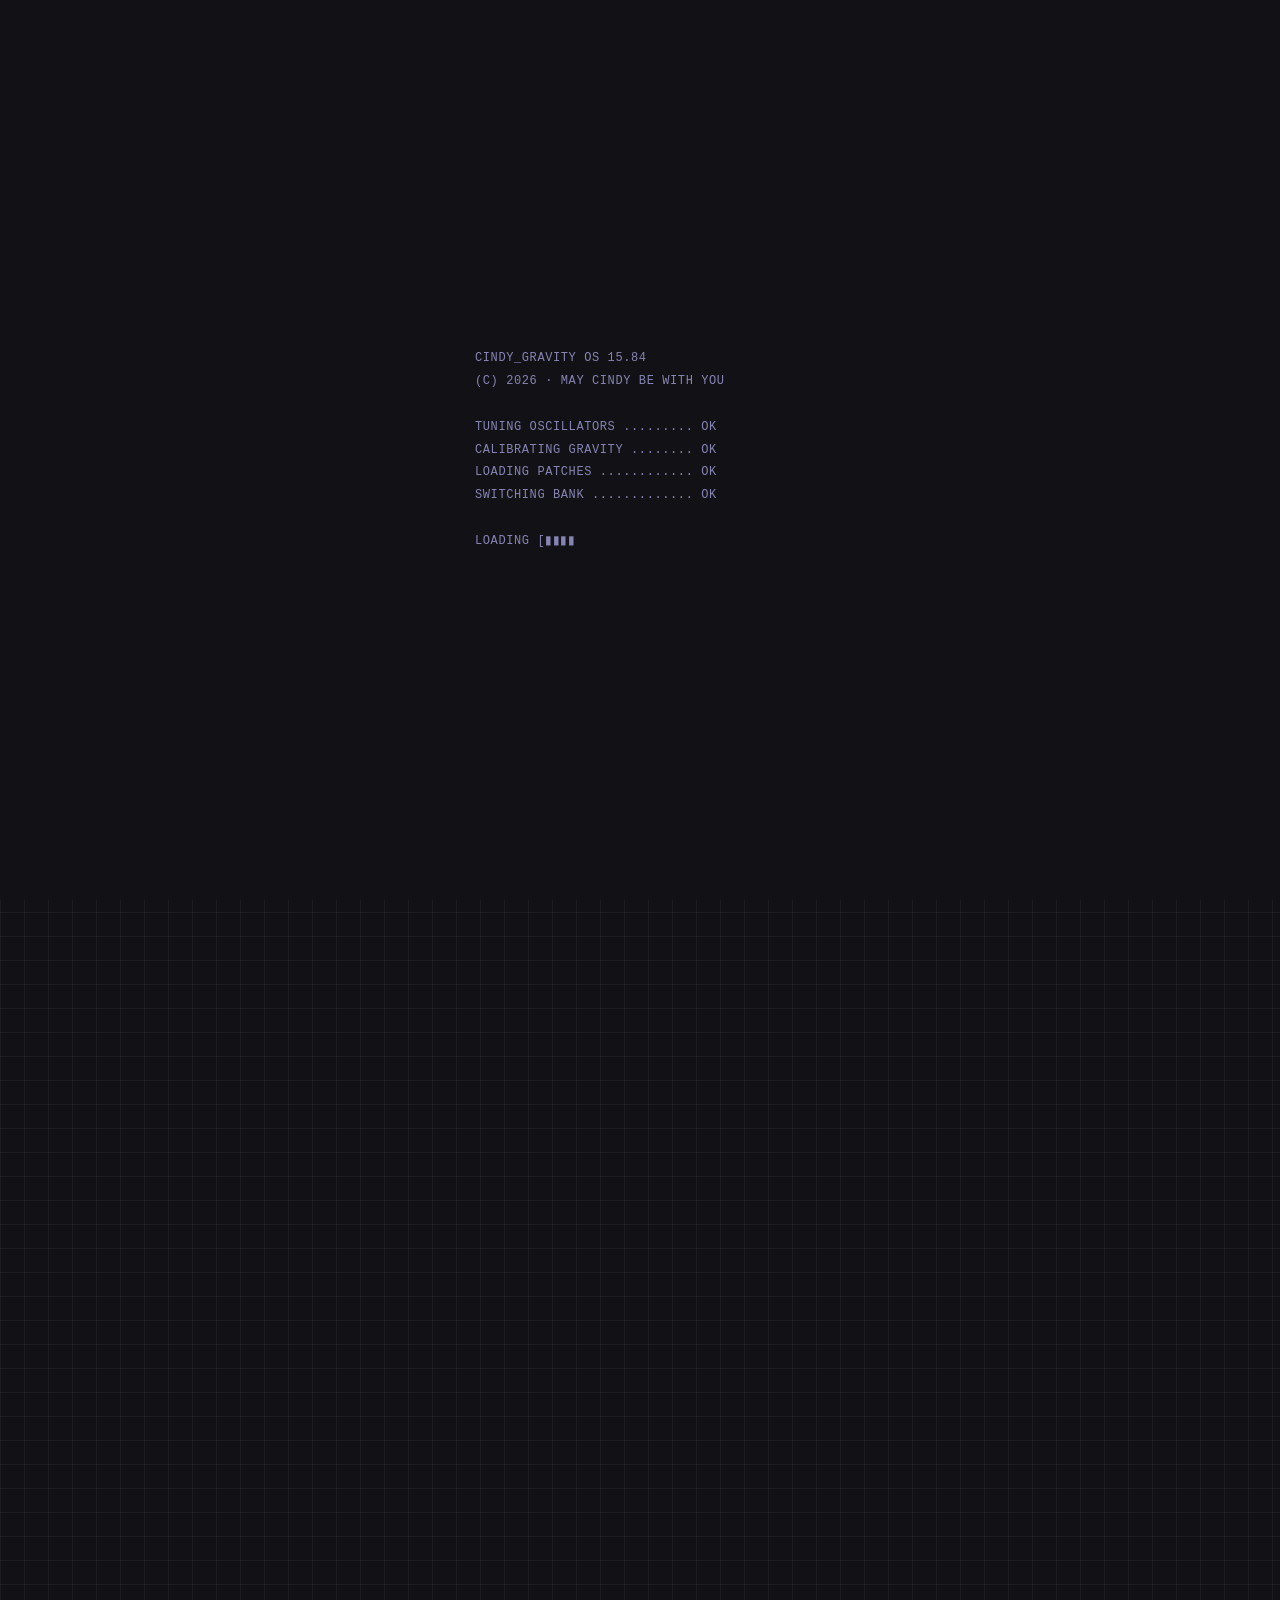
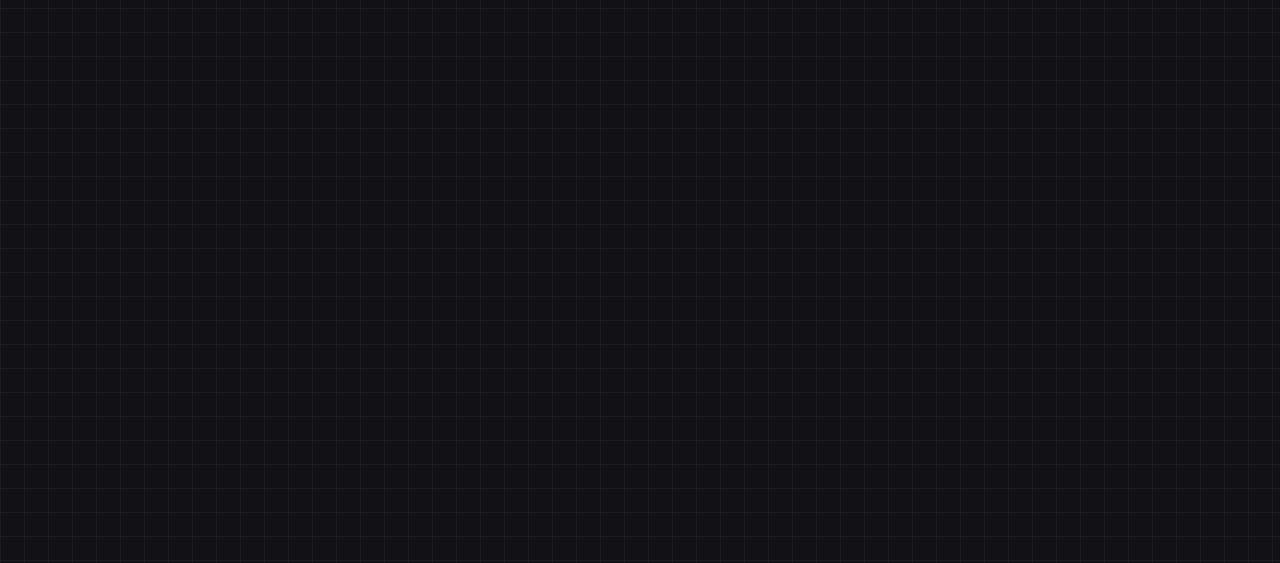
==== index.html @ 357dfb8b "Paper-theme polish, matched grey creatures, email validation, mobile overflow fix - Paper theme: CD " ====
<!DOCTYPE html>
<html lang="en">
<head>
  <meta charset="UTF-8" />
  <meta name="viewport" content="width=device-width, initial-scale=1.0, viewport-fit=cover" />
  <meta name="theme-color" content="#121216" />
  <title>CINDY GRAVITY :: OFFICIAL TRANSMISSION</title>
  <meta name="description" content="Cindy Gravity — psychedelic pop trio from Stuttgart. New album HOT GODS. Listen, catch a show, and join the Softness Report for unreleased music." />

  <!-- favicon -->
  <link rel="icon" type="image/png" href="assets/favicon.png" />
  <link rel="apple-touch-icon" href="assets/favicon.png" />

  <!-- social share preview (WhatsApp / Instagram / X / Facebook) -->
  <meta property="og:type" content="website" />
  <meta property="og:title" content="CINDY GRAVITY" />
  <meta property="og:description" content="Psychedelic pop trio from Stuttgart. New album HOT GODS." />
  <meta property="og:image" content="https://www.cindygravity.com/assets/og-image.jpg" />
  <meta property="og:url" content="https://www.cindygravity.com/" />
  <meta name="twitter:card" content="summary_large_image" />

  <link rel="stylesheet" href="css/style.css" />
  <link rel="stylesheet" href="css/site.css" />
  <link rel="stylesheet" href="css/desktop.css" />

  <!-- GoatCounter: privater Besucherzähler (cookiefrei, für Besucher unsichtbar).
       Dashboard: https://cindygravitycounter.goatcounter.com -->
  <script
    data-goatcounter="https://cindygravitycounter.goatcounter.com/count"
    async
    src="//gc.zgo.at/count.js"
  ></script>
</head>
<body data-theme="nebula" class="is-booting">

  <!-- ============ BOOT SCREEN ============ -->
  <div class="boot" id="boot" title="Tap to skip">
    <pre class="boot__log" id="bootLog"></pre>
  </div>

  <!-- ============ SYSTEM STATUS BAR ============ -->
  <header class="statusbar">
    <div class="statusbar__row">
      <span class="statusbar__sys">MAY CINDY BE WITH YOU</span>
      <button class="theme-toggle" id="themeToggle" aria-label="Toggle theme">
        <span class="theme-toggle__opt" data-mode="nebula">NEBULA</span>
        <span class="theme-toggle__sep">/</span>
        <span class="theme-toggle__opt" data-mode="paper">PAPER</span>
      </button>
    </div>
    <div class="statusbar__row statusbar__telemetry">
      <span id="telemetry">BOOTING…</span><span class="cursor">▮</span>
    </div>
  </header>

  <main class="page">

    <!-- ============ HOME / IDENT ============ -->
    <section class="section" id="home">
      <div class="section__head">
        <span>00 // HELLO WORLD</span><span>P.00</span>
      </div>
      <div class="hero">
        <canvas class="wordmark" id="wordmark" aria-label="CINDY GRAVITY" title="Tap to re-tune the signal"></canvas>
        <h1 class="visually-hidden">CINDY GRAVITY</h1>
        <p class="hero__sub">PSYCHEDELIC POP TRIO · STUTTGART / GERMANY</p>
        <div class="hero__meta">
          <span id="heroSerial">1584 | 1585 | 1586</span>
          <span class="tag accent-tag">SOFT</span>
        </div>
      </div>
    </section>

    <!-- ============ 01 MUSIC ============ -->
    <section class="section" id="music">
      <div class="section__head">
        <span>01 // MUSIC</span><span>P.01</span>
      </div>

      <!-- CD player: the disc IS the centrepiece, half-sunk into the slot -->
      <article class="module player">
        <div class="cd-stage">
          <div class="cd" id="cd" aria-hidden="true">
            <div class="cd__spin" id="cdSpin">
              <canvas class="cd__art" id="cdArt"></canvas>
            </div>
            <div class="cd__gloss"></div>
            <div class="cd__hub"><span class="cd__hole"></span></div>
          </div>
        </div>

        <!-- the deck the disc sinks into: EQ (left) + waveform & time (right) -->
        <div class="slot">
          <div class="slot__eq"><canvas class="eq" id="eq"></canvas></div>
          <div class="slot__wave">
            <canvas class="wave" id="wave"></canvas>
            <span class="slot__time" id="plTime">0:00 / 0:00</span>
          </div>
        </div>

        <h2 class="song-title" id="plTitle">—</h2>

        <!-- skeuomorphic transport deck (see inspiration/buttons.png) -->
        <div class="player__controls" role="group" aria-label="Transport">
          <div class="deckcell">
            <span class="deckcell__label">PREV</span>
            <button class="cdbtn" id="plPrev" aria-label="Previous track">◂◂</button>
          </div>
          <div class="deckcell">
            <span class="deckcell__label">PLAY</span>
            <button class="cdbtn cdbtn--main" id="plPlay" aria-label="Play">▶</button>
          </div>
          <div class="deckcell">
            <span class="deckcell__label">PAUSE</span>
            <button class="cdbtn" id="plPause" aria-label="Pause">❚❚</button>
          </div>
          <div class="deckcell">
            <span class="deckcell__label">STOP</span>
            <button class="cdbtn" id="plStop" aria-label="Stop">■</button>
          </div>
          <div class="deckcell">
            <span class="deckcell__label">NEXT</span>
            <button class="cdbtn" id="plNext" aria-label="Next track">▸▸</button>
          </div>
        </div>
      </article>

      <!-- streaming links: secondary (outline) buttons with pixel logos -->
      <p class="streams-note">Find these songs &amp; many more on your favourite
        music platform</p>
      <div class="streams">
        <a class="stream" href="https://open.spotify.com/artist/58f43Z5rRDgEl6jJXjT4or" target="_blank" rel="noopener"><span class="stream__pix" data-icon="spotify"></span>SPOTIFY</a>
        <a class="stream" href="https://tidal.com/browse/artist/16507789" target="_blank" rel="noopener"><span class="stream__pix" data-icon="tidal"></span>TIDAL</a>
        <a class="stream" href="https://music.apple.com/de/artist/cindy-gravity/1475913950" target="_blank" rel="noopener"><span class="stream__pix" data-icon="applemusic"></span>APPLE MUSIC</a>
        <a class="stream" href="https://www.youtube.com/@cindygravity" target="_blank" rel="noopener"><span class="stream__pix" data-icon="youtube"></span>YOUTUBE</a>
      </div>

      <article class="module vinyl">
        <div class="vinyl__row">
          <div>
            <span class="release__label">MERCHANDISE</span>
            <h3 class="vinyl__title">VINYL · SHIRTS · STICKERS</h3>
            <span class="release__meta">SHOP BEAUTIFUL DESIGNS AND SUPPORT US</span>
          </div>
          <div class="vinyl__disc" id="vinylDisc" aria-hidden="true"></div>
        </div>
        <a class="btn btn--key merch-shop" href="https://cindygravity.bandcamp.com/" target="_blank" rel="noopener"><span class="stream__pix" data-icon="bandcamp"></span>SHOP ON BANDCAMP ▸</a>
      </article>
    </section>

    <!-- ============ 02 TOUR ============ -->
    <section class="section" id="tour">
      <div class="section__head">
        <span>02 // TOUR</span><span>P.02</span>
      </div>

      <div class="panel panel--flush">
        <div class="tour" id="tourList"><!-- rows injected by JS --></div>
      </div>

      <p class="feednote" id="tourFeed">FEED :: BANDSINTOWN · CONNECTING…</p>

      <article class="module">
        <span class="release__label">PROXIMITY RADAR</span>
        <h3 class="module-headline">DON'T MISS THE NEXT CINDY SHOW</h3>
        <p class="release__meta">Drop your city and we'll ping you when a show
          lands nearby.</p>
        <form class="form notify-form" id="notifyForm">
          <label class="field">
            <span class="field__label">FIELD :: YOUR CITY</span>
            <input class="field__input" type="text" required placeholder="E.G. LEIPZIG" />
          </label>
          <label class="field">
            <span class="field__label">FIELD :: YOUR EMAIL</span>
            <input class="field__input" type="email" required placeholder="YOU@EARTH.NET" />
          </label>
          <button class="btn btn--key" type="submit" id="notifySubmit">NOTIFY ME ▸</button>
        </form>
      </article>
    </section>

    <!-- ============ 03 ABOUT ============ -->
    <section class="section" id="about">
      <div class="section__head">
        <span>03 // ABOUT</span><span>P.03</span>
      </div>

      <article class="module scan" id="scanModule" title="Tap for the next frame">
        <div class="scan__head">
          <span class="release__label">SCANNING</span>
          <span class="scan__status" id="scanStatus">SCANNING…</span>
        </div>
        <div class="scan__img" id="scanImg" role="img"
             aria-label="Cindy Gravity — dithered band portraits"></div>
        <div class="scan__meta">
          <span>&gt; SCAN COMPLETE</span>
        </div>
      </article>

      <article class="module">
        <span class="release__label">DOSSIER</span>
        <p class="dossier">Cindy Gravity is an experimental pop trio moving
          between psychedelic pop, R’n’B, and yacht rock. Following their debut
          Brutally Soft, the band is entering a darker chapter with their new
          album HOT GODS.</p>
        <p class="dossier">The songs explore inner demons, spiritual
          experiences, and ritual magic. With an eclectic arsenal of drum
          machines, breakbeats, Japanese synthesizers, and surf guitars, Cindy
          Gravity channels three-part harmonies into pop songs about the
          synchronicity of the universe.</p>
        <p class="dossier">More fearless than ever, the trio keeps pushing their
          sound. Beautiful pop melodies meet occult imagery, bold hooks dissolve
          into dream logic and surreal storytelling.</p>
      </article>

    </section>

    <!-- ============ 04 NEWSLETTER ============ -->
    <section class="section" id="newsletter">
      <div class="section__head">
        <span>04 // NEWSLETTER</span><span>P.04</span>
      </div>

      <!-- free-floating title + copy; the bird perches on the form below -->
      <div class="softness-intro">
        <span class="softness-name">Softness Report</span>
        <p class="softness-copy">Sign up to our newsletter &amp; get exclusive
          music. Be the first to get any of our new releases, first dibs on
          merch and tickets.</p>
      </div>

      <form class="panel form signal-form" id="signalForm">
        <canvas class="bird" id="birdPet" aria-hidden="true"></canvas>
        <label class="field">
          <span class="field__label">FIELD :: YOUR EMAIL</span>
          <input class="field__input" type="email" required placeholder="YOU@EARTH.NET" />
        </label>
        <label class="field">
          <span class="field__label">FIELD :: YOUR NAME</span>
          <input class="field__input" type="text" required placeholder="E.G. AMANDA" />
        </label>
        <label class="field">
          <span class="field__label">FIELD :: YOUR CITY — SO WE KNOW WHERE TO GIG</span>
          <input class="field__input" type="text" placeholder="E.G. STUTTGART" />
        </label>
        <button class="btn btn--key" type="submit" id="signalBtn">SIGN UP ▸</button>
        <p class="feednote">UNSUBSCRIBE ANYTIME</p>
      </form>
    </section>

    <!-- ============ 05 CONTACT ============ -->
    <section class="section" id="contact">
      <div class="section__head">
        <span>05 // CONTACT</span><span>P.05</span>
      </div>

      <article class="module">
        <span class="release__label">MGMT & BOOKING</span>
        <p class="dossier">For management or booking inquiry, contact Ludwig.</p>
        <a class="btn btn--link btn--key contact-mail" href="mailto:hello@cindygravity.com">HELLO@CINDYGRAVITY.COM ▸</a>
      </article>

      <div class="socials">
        <a class="social" href="https://www.instagram.com/cindy__gravity/" target="_blank" rel="noopener"><span class="social__pix" data-icon="instagram"></span>INSTAGRAM</a>
        <a class="social" href="https://www.facebook.com/people/Cindy-Gravity-2/61584086022727/" target="_blank" rel="noopener"><span class="social__pix" data-icon="facebook"></span>FACEBOOK</a>
        <a class="social" href="https://www.tiktok.com/@cindygravity" target="_blank" rel="noopener"><span class="social__pix" data-icon="tiktok"></span>TIKTOK</a>
        <a class="social" href="https://cindygravity.bandcamp.com/" target="_blank" rel="noopener"><span class="social__pix" data-icon="bandcamp"></span>BANDCAMP</a>
      </div>
    </section>

    <!-- ============ FOOTER ============ -->
    <footer class="footer">
      <div class="rule"></div>
      <p>CINDY GRAVITY · MAY CINDY BE WITH YOU · 2026<br/>
        <a class="footer__link" href="impressum.html">IMPRESSUM ▸</a>
        <a class="footer__link" href="datenschutz.html">DATENSCHUTZ ▸</a></p>
      <p class="footer__ticker"><span id="ticker"></span></p>
    </footer>

  </main>

  <!-- ============ ORACLE ANT (gateway to the vault) ============ -->
  <!-- fixed full-viewport frame that CLIPS the ant so its off-screen walk-in/
       walk-out (translateX ±) can never widen the page on mobile -->
  <div class="oracle-frame">
    <aside class="oracle" id="oracle" hidden>
      <div class="oracle__bubble" id="oracleBubble" role="button" tabindex="0">
        <button class="oracle__close" id="oracleClose" aria-label="Dismiss">✕</button>
        <span id="oracleText"></span><span class="cursor">▮</span>
      </div>
      <div class="oracle__tail"></div>
      <canvas class="oracle__pet" id="oraclePet" role="button" tabindex="0" aria-label="Follow the ant"></canvas>
    </aside>
  </div>

  <!-- ============ HIDDEN CONSOLE LAYER ============ -->
  <div class="console" id="console" hidden>
    <button class="console__close" id="consoleClose">ESC ✕</button>
    <div class="console__inner">
      <pre class="console__log" id="consoleLog"></pre>
      <div class="console__actions" id="consoleActions"></div>
    </div>
  </div>

  <!-- ============ DOCK NAV ============ -->
  <nav class="dock" aria-label="Primary">
    <a class="dock__item is-active" href="#music"><span class="dock__pix" data-pix></span>MUSIC</a>
    <a class="dock__item" href="#tour"><span class="dock__pix" data-pix></span>TOUR</a>
    <a class="dock__item" href="#about"><span class="dock__pix" data-pix></span>ABOUT</a>
    <a class="dock__item" href="#newsletter"><span class="dock__pix" data-pix></span>NEWSLETTER</a>
    <a class="dock__item" href="#contact"><span class="dock__pix" data-pix></span>CONTACT</a>
  </nav>

  <script src="js/site.js"></script>
</body>
</html>
---- css/style.css ----
/* ============================================================
   ORBITAL-07 :: CONCEPT EXPLORER
   Design language: retro terminal / e-ink instrument panel
   - monospace only, one weight
   - square corners, 1px ink borders
   - flat color: paper|carbon background, ink, one hot accent
   ============================================================ */

/* ---------- tokens ---------- */
:root {
  --font: "SF Mono", ui-monospace, SFMono-Regular, Menlo, "JetBrains Mono",
          "IBM Plex Mono", Consolas, monospace;
  --cell: 10px;          /* pixel-glyph cell size */
  --pad: 16px;
  --track: 0.08em;
  /* tunables exposed to the Design Console (dev-only token editor) */
  --line: 1px;           /* ink border / stroke width */
  --fs: 13px;            /* base body font size */
  --title-font: "Astloch";   /* song-title display face */
  --title-size: 30px;
}

/* NEBULA — the default theme (dark): void-dark + dusty lavender.
   Depth comes from a 3-step surface ramp (ground / surface / raised) and
   3 text tones (ink / soft / dim), plus TWO nebula-gas accents: warm amber
   = "live / now / playing" state, cool rosé = navigation + structure. */
body[data-theme="nebula"] {
  --bg: #121216;            /* ground: page + engineering grid */
  --bg-soft: #1c1b24;       /* surface: cards / panels lift off the ground */
  --bg-raise: #262531;      /* raised: insets, hovers, the MD cartridge */
  --ink: #8684b3;           /* full: headings + active */
  --ink-soft: rgba(134, 132, 179, 0.58);  /* body + secondary */
  --ink-dim: rgba(134, 132, 179, 0.34);   /* quiet labels / codes / meta */
  --grid-line: rgba(134, 132, 179, 0.08);
  --accent: #ffad33;        /* warm gas — live / now */
  --accent-2: #d98fb4;      /* cool rosé — navigation / structure */
  --wm: #cfcfd8;            /* light-grey highlight — the wordmark */
}

/* PAPER — the light theme: cool blue-grey stone + cool near-black ink.
   Same 3+3 system; cards go LIGHTER than the desk. Magenta = live,
   deep mauve-rosé = navigation. Deliberately cool, not warm beige. */
body[data-theme="paper"] {
  --bg: #ccd0d1;
  --bg-soft: #d7dadb;
  --bg-raise: #e3e5e5;
  --ink: #15181c;
  --ink-soft: rgba(21, 24, 28, 0.58);
  --ink-dim: rgba(21, 24, 28, 0.38);
  --grid-line: rgba(21, 24, 28, 0.08);
  --accent: #b81e4e;
  --accent-2: #9c5b7d;
  --wm: #3a3d42;           /* darker grey so the wordmark reads on light */
}

/* ---------- base ---------- */
* { box-sizing: border-box; margin: 0; padding: 0; }

/* clip stray horizontal overflow (e.g. the oracle ant animating off-screen to
   the right at 115vw) so the page can't be scrolled sideways on mobile.
   `clip` (not `hidden`) does this WITHOUT creating a scroll container, so the
   sticky status bar keeps working. */
html { scroll-behavior: smooth; overflow-x: clip; }
body { overflow-x: clip; }

body {
  font-family: var(--font);
  font-size: var(--fs);
  line-height: 1.55;
  letter-spacing: 0.02em;
  background-color: var(--bg);
  color: var(--ink);
  /* faint engineering grid, like the reference */
  background-image:
    linear-gradient(var(--grid-line) 1px, transparent 1px),
    linear-gradient(90deg, var(--grid-line) 1px, transparent 1px);
  background-size: 24px 24px;
  transition: background-color 0.25s, color 0.25s;
  padding-bottom: 76px; /* room for dock */
}

::selection { background: var(--accent); color: var(--bg); }

.accent { color: var(--accent); }

.page {
  max-width: 430px;          /* phone canvas, centered on desktop */
  margin: 0 auto;
  padding: 0 var(--pad);
}

.rule { border-top: var(--line) solid var(--ink); margin: 12px 0; }

.tag {
  border: var(--line) solid var(--ink);
  padding: 1px 6px;
  font-size: 11px;
  letter-spacing: var(--track);
}

/* ---------- 00 status bar ---------- */
.statusbar {
  position: sticky;
  top: 0;
  z-index: 20;
  background: var(--bg-soft);
  border-bottom: var(--line) solid var(--ink);
  padding: 8px var(--pad) 6px;
  max-width: 430px;
  margin: 0 auto;
}

/* full-bleed border line on desktop */
@media (min-width: 431px) {
  .statusbar { border-left: var(--line) solid var(--ink); border-right: var(--line) solid var(--ink); }
  .page      { border-left: var(--line) solid var(--ink); border-right: var(--line) solid var(--ink);
               background: var(--bg); }
  .dock      { max-width: 430px; left: 50%; transform: translateX(-50%);
               border-left: var(--line) solid var(--ink); border-right: var(--line) solid var(--ink); }
}

.statusbar__row {
  display: flex;
  justify-content: space-between;
  align-items: baseline;
  gap: 8px;
}

.statusbar__sys { font-size: 12px; letter-spacing: var(--track); }

.statusbar__telemetry {
  font-size: 11px;
  color: var(--ink-soft);
  margin-top: 2px;
  white-space: nowrap;
  overflow: hidden;
}

.cursor {
  animation: blink 1.1s steps(1) infinite;
  color: var(--accent);
  margin-left: 2px;
}
@keyframes blink { 50% { opacity: 0; } }

.theme-toggle {
  font: inherit;
  font-size: 11px;
  letter-spacing: var(--track);
  background: none;
  border: var(--line) solid var(--ink);
  color: var(--ink-soft);
  padding: 2px 8px;
  cursor: pointer;
}
.theme-toggle__opt.is-on { color: var(--accent); }
.theme-toggle__sep { color: var(--ink-soft); }

/* ---------- sections ---------- */
/* scroll-margin keeps the section head clear of the sticky status bar
   when you jump to it from the nav */
.section { padding: 28px 0 8px; scroll-margin-top: 64px; }

.section__head {
  display: flex;
  justify-content: space-between;
  font-size: 11px;
  letter-spacing: var(--track);
  color: var(--ink-soft);
  border-bottom: var(--line) solid var(--ink);
  padding-bottom: 4px;
  margin-bottom: 16px;
}
/* section index in the cool accent = structural marker; page no. is quiet */
.section__head span:first-child { color: var(--accent-2); }
.section__head span:last-child  { color: var(--ink-dim); }

.panel {
  border: var(--line) solid var(--ink);
  padding: 14px;
  background: var(--bg-soft);
}
.panel--flush { padding: 0; overflow: hidden; }

/* ---------- 01 hero ---------- */
.hero { text-align: center; padding: 8px 0 4px; }

.hero__wordmark {
  font-size: 56px;
  font-weight: 400;
  line-height: 1;
  margin: 18px 0 8px;
  letter-spacing: -0.02em;
}

.hero__sub {
  font-size: 11px;
  letter-spacing: var(--track);
  color: var(--ink-soft);
}

.hero__meta {
  display: flex;
  justify-content: space-between;
  align-items: center;
  font-size: 11px;
  color: var(--ink-soft);
  border-top: var(--line) solid var(--ink);
  margin-top: 18px;
  padding-top: 8px;
}

/* ---------- pixel glyphs ---------- */
.glyph {
  display: grid;
  gap: 2px;
  width: max-content;
  cursor: pointer;
}
.glyph--hero { margin: 0 auto; }
.glyph--small { --cell: 7px; }

.glyph i {
  width: var(--cell);
  height: var(--cell);
}
.glyph i.on   { background: var(--ink); }
.glyph i.box  { border: var(--line) solid var(--ink); }
.glyph i.hot  { background: var(--accent); }

/* ---------- 02 type ---------- */
.type-row { padding: 6px 0; }
.type-row--display { font-size: 44px; line-height: 1.1; }
.type-row--h1 { font-size: 24px; letter-spacing: 0.02em; }
.type-row--h2 { font-size: 16px; letter-spacing: 0.04em; }
.type-row--body { font-size: 13px; color: var(--ink); max-width: 38ch; }
.type-row--label { font-size: 11px; letter-spacing: var(--track); color: var(--ink-soft); }

.type-legend {
  display: flex;
  flex-wrap: wrap;
  gap: 6px;
  font-size: 10px;
  color: var(--ink-soft);
}
.type-legend span { border: var(--line) solid var(--ink); padding: 1px 6px; }

/* ---------- 03 data ---------- */
.codegrid {
  font-family: inherit;
  font-size: 12.5px;
  line-height: 1.7;
  letter-spacing: 0.04em;
  padding: 14px;
  white-space: pre;
  overflow-x: auto;
}
.codegrid b { font-weight: 400; color: var(--accent); }

.readout {
  margin-top: 12px;
  border: var(--line) solid var(--ink);
  font-size: 11px;
}
.readout__row {
  display: flex;
  justify-content: space-between;
  gap: 8px;
  padding: 5px 10px;
  border-bottom: 1px solid var(--grid-line);
}
.readout__row:last-child { border-bottom: 0; }
.readout__row .k { color: var(--ink-soft); }
.readout__row .v { text-align: right; }
.readout__row .v.warn { color: var(--accent); }

/* ---------- 04 modules ---------- */
.module {
  border: var(--line) solid var(--ink);
  padding: 12px;
  margin-bottom: 12px;
  background: var(--bg-soft);
}

.module__top {
  display: flex;
  justify-content: space-between;
  align-items: flex-start;
  gap: 12px;
  min-height: 70px;
}

.module__foot {
  display: flex;
  justify-content: space-between;
  align-items: center;
  font-size: 11px;
  color: var(--ink-soft);
  border-top: var(--line) solid var(--ink);
  margin-top: 12px;
  padding-top: 8px;
}

/* meter: grid of zeros that fill into blocks */
.meter {
  font-size: 12px;
  line-height: 1.35;
  letter-spacing: 0.15em;
  color: var(--ink-soft);
  flex: 1;
  text-align: center;
  white-space: pre;
}
.meter b { font-weight: 400; color: var(--ink); }

/* checkbox column */
.checkcol { display: grid; gap: 5px; }
.checkcol i {
  width: 9px;
  height: 9px;
  border: var(--line) solid var(--ink);
}
.checkcol i.on { background: var(--ink); }
.checkcol i.hot { background: var(--accent); border-color: var(--accent); }

/* stepped bars */
.bars {
  display: flex;
  align-items: flex-end;
  gap: 3px;
  height: 64px;
  flex: 1;
}
.bars i {
  flex: 1;
  background: var(--ink);
  min-height: 4px;
  transition: height 0.4s steps(4);
}
.bars i.hot { background: var(--accent); }

/* barcode strokes */
.barcode {
  display: flex;
  align-items: center;
  gap: 2px;
  height: 72px;
  overflow: hidden;
}
.barcode i { background: var(--ink); height: 100%; }

/* ---------- 05 input ---------- */
.form { display: grid; gap: 16px; }

.field { display: grid; gap: 5px; }

.field__label {
  font-size: 11px;
  letter-spacing: var(--track);
  color: var(--ink-soft);
}

.field__input {
  font: inherit;
  font-size: 14px;
  letter-spacing: 0.04em;
  color: var(--ink);
  background: transparent;
  border: var(--line) solid var(--ink);
  border-radius: 0;
  padding: 9px 10px;
  width: 100%;
  appearance: none;
}
.field__input::placeholder { color: var(--ink-soft); }
.field__input:focus {
  outline: none;
  border-color: var(--accent);
  box-shadow: 2px 2px 0 var(--accent);
}

select.field__input {
  background-image: linear-gradient(45deg, transparent 50%, var(--ink) 50%),
                    linear-gradient(135deg, var(--ink) 50%, transparent 50%);
  background-position: calc(100% - 16px) 55%, calc(100% - 11px) 55%;
  background-size: 5px 5px;
  background-repeat: no-repeat;
}

.field--check { gap: 8px; }

.checkline {
  display: flex;
  align-items: center;
  gap: 10px;
  font-size: 12px;
  letter-spacing: 0.04em;
  cursor: pointer;
}
.checkline input {
  appearance: none;
  width: 13px;
  height: 13px;
  border: var(--line) solid var(--ink);
  border-radius: 0;
  cursor: pointer;
  flex-shrink: 0;
}
.checkline input:checked { background: var(--accent); border-color: var(--accent); }

.btn {
  font: inherit;
  font-size: 13px;
  letter-spacing: var(--track);
  background: var(--ink);
  color: var(--bg);
  border: var(--line) solid var(--ink);
  border-radius: 0;
  padding: 12px;
  cursor: pointer;
  transition: transform 0.05s;
}
.btn:hover { background: var(--accent); border-color: var(--accent); }
.btn:active { transform: translate(1px, 1px); }

/* ---------- footer ---------- */
.footer {
  padding: 24px 0 20px;
  font-size: 11px;
  color: var(--ink-soft);
  letter-spacing: var(--track);
  text-align: center;
}

.footer__ticker {
  margin-top: 12px;
  white-space: nowrap;
  overflow: hidden;
  border-top: var(--line) solid var(--ink);
  border-bottom: var(--line) solid var(--ink);
  padding: 4px 0;
}
.footer__ticker span {
  display: inline-block;
  animation: ticker 28s linear infinite;
}
@keyframes ticker {
  from { transform: translateX(0); }
  to   { transform: translateX(-50%); }
}

/* ---------- 06 dock (bottom nav) ---------- */
.dock {
  position: fixed;
  bottom: 0;
  left: 0;
  right: 0;
  z-index: 30;
  display: flex;
  background: var(--bg-soft);
  border-top: var(--line) solid var(--ink);
}

.dock__item {
  flex: 1;
  display: grid;
  justify-items: center;
  gap: 4px;
  padding: 9px 0 10px;
  font-size: 9px;
  letter-spacing: var(--track);
  color: var(--ink-soft);
  text-decoration: none;
  border-right: 1px solid var(--grid-line);
}
.dock__item:last-child { border-right: 0; }
.dock__item.is-active { color: var(--accent-2); }
.dock__item.is-active .dock__pix i.on { background: var(--accent-2); }

/* tiny 3x3 pixel icons */
.dock__pix {
  display: grid;
  grid-template-columns: repeat(3, 4px);
  gap: 1px;
}
.dock__pix i { width: 4px; height: 4px; }
.dock__pix i.on { background: var(--ink); }

/* reduced motion */
@media (prefers-reduced-motion: reduce) {
  .cursor, .footer__ticker span { animation: none; }
  .bars i { transition: none; }
}
---- css/site.css ----
/* ============================================================
   B4ND_N4ME :: band-site additions (loads after style.css)
   ============================================================ */

/* self-hosted display face for the song title (breaks mono-only on purpose,
   only for the track name) — Astloch Bold, Google Fonts, bundled offline */
@font-face {
  font-family: "Astloch";
  src: url("../assets/fonts/Astloch-Bold.ttf") format("truetype");
  font-weight: 700;
  font-style: normal;
  font-display: swap;
}

/* dock: respect the iPhone home-indicator safe area */
.dock {
  padding-bottom: env(safe-area-inset-bottom);
}
body { padding-bottom: calc(76px + env(safe-area-inset-bottom)); }

.accent-tag { border-color: var(--accent); color: var(--accent); }

/* ---------- hero wordmark canvas ---------- */
.wordmark {
  display: block;
  margin: 10px auto 0;
  cursor: pointer;
  image-rendering: pixelated;
}

/* wordmark render-mode switch (slices vs. C4D-style buckets) */
.wm-toggle { margin-top: 12px; }

.visually-hidden {
  position: absolute;
  width: 1px;
  height: 1px;
  overflow: hidden;
  clip: rect(0 0 0 0);
  white-space: nowrap;
}

/* ---------- 01 music ---------- */
.release {
  display: flex;
  gap: 14px;
  align-items: center;
}

.release__cover {
  border: var(--line) solid var(--ink);
  padding: 10px;
  flex-shrink: 0;
}

.release__label {
  display: block;
  font-size: 10px;
  letter-spacing: var(--track);
  color: var(--ink-dim);
  margin-bottom: 4px;
}

.release__title {
  font-size: 17px;
  font-weight: 400;
  letter-spacing: 0.03em;
  margin: 2px 0;
}

.release__meta {
  font-size: 11px;
  color: var(--ink-soft);
  letter-spacing: 0.04em;
}

/* streaming links: SECONDARY (outline) buttons with a pixel provider logo
   + name, 2-col grid. Deliberately quieter than the cream transport keys. */
.streams {
  display: grid;
  grid-template-columns: 1fr 1fr;
  gap: 6px;
  margin: 14px 0;
}
.stream {
  display: flex;
  align-items: center;
  gap: 8px;
  padding: 11px 11px;
  border: var(--line) solid var(--ink);
  border-radius: 0;
  background: transparent;
  color: var(--ink);
  text-decoration: none;
  font-size: 11px;
  letter-spacing: 0.07em;
}
.stream:hover, .stream:active { background: var(--ink); color: var(--bg); }
.stream:hover .stream__pix i.on,
.stream:active .stream__pix i.on { background: var(--bg); }
/* Bandcamp shop is a primary cream key (btn--key) that still carries the
   pixel icon — lay it out like a stream row and force the glyph dark so it
   reads on the cream key */
.merch-shop {
  display: flex;
  align-items: center;
  justify-content: center;
  gap: 8px;
  width: 100%;
  margin-top: 4px;
  text-decoration: none;
  font-size: 11px;
  letter-spacing: 0.07em;
}
.merch-shop .stream__pix i.on { background: #1b1b20; }
.stream__pix { --px: 3px; display: grid; gap: 1px; flex-shrink: 0; }
.stream__pix i { width: var(--px); height: var(--px); }
.stream__pix i.on { background: var(--ink); }
.stream__pix i.hot { background: var(--accent); }

.vinyl__row {
  display: flex;
  justify-content: space-between;
  align-items: center;
  gap: 12px;
  margin-bottom: 12px;
}

.vinyl__title {
  font-size: 14px;
  font-weight: 400;
  letter-spacing: 0.04em;
  margin: 2px 0;
}

/* spinning record built from border rings */
.vinyl__disc {
  width: 54px;
  height: 54px;
  border: var(--line) solid var(--ink);
  border-radius: 50%;   /* the one permitted circle: it IS a record */
  position: relative;
  flex-shrink: 0;
  background:
    radial-gradient(circle, var(--accent) 0 6px, transparent 7px),
    repeating-radial-gradient(circle, var(--ink) 0 1px, transparent 1px 5px);
  animation: spin 4s steps(12) infinite;
}
@keyframes spin { to { transform: rotate(360deg); } }
.vinyl__disc::after {
  content: "";
  position: absolute;
  top: 4px; left: 50%;
  width: 3px; height: 3px;
  background: var(--ink);
}

.btn--link {
  display: block;
  text-align: center;
  text-decoration: none;
}

/* ---------- 02 tour ---------- */
.tour__row {
  display: grid;
  grid-template-columns: 58px 1fr auto;
  gap: 10px;
  align-items: center;
  padding: 11px 12px;
  border-bottom: 1px solid var(--grid-line);
}
.tour__row:last-child { border-bottom: 0; }

.tour__date {
  font-size: 12px;
  letter-spacing: 0.04em;
  white-space: pre-line;
  color: var(--ink);
}

.tour__place { font-size: 12px; letter-spacing: 0.03em; }
.tour__venue { display: block; font-size: 10.5px; color: var(--ink-soft); }

.tour__tix {
  font-size: 11px;
  letter-spacing: var(--track);
  border: var(--line) solid var(--ink);
  color: var(--ink);
  text-decoration: none;
  padding: 4px 8px;
}
.tour__tix:hover { background: var(--ink); color: var(--bg); }
.tour__tix.is-soldout {
  border-color: var(--ink-soft);
  color: var(--ink-soft);
  pointer-events: none;
  text-decoration: line-through;
}

.feednote {
  font-size: 10px;
  letter-spacing: var(--track);
  color: var(--ink-dim);
  margin-top: 8px;
  text-align: center;
}

/* ---------- 03 about ---------- */
.dossier {
  font-size: 12.5px;
  line-height: 1.7;
  max-width: 42ch;
}
.dossier + .dossier { margin-top: 0.8em; }

/* headline inside a module (e.g. proximity radar) — same treatment as the
   vinyl module's title, so label → headline → meta reads as one hierarchy */
.module-headline {
  font-size: 14px;
  font-weight: 400;
  letter-spacing: 0.04em;
  line-height: 1.2;
  color: var(--ink);
  margin: 2px 0 6px;
}
.notify-form { margin-top: 12px; }      /* space the form off the meta line */

/* caption above the streaming buttons */
.streams-note {
  font-size: 11.5px;
  line-height: 1.55;
  color: var(--ink-soft);
  text-align: center;
  max-width: 34ch;
  margin: 14px auto 12px;
}

.widget-row {
  display: grid;
  grid-template-columns: 1fr 1fr;
  gap: 12px;
}
.module--half { margin-bottom: 0; }

#cardOfDay { cursor: pointer; }
.cod {
  display: grid;
  justify-items: center;
  gap: 6px;
  margin-top: 8px;
  text-align: center;
}
.cod__num { font-size: 10px; color: var(--ink-dim); letter-spacing: var(--track); }
.cod__name { font-size: 11px; letter-spacing: 0.12em; }

/* ---------- 04 signal / tarot ---------- */
.tarot {
  border: var(--line) solid var(--ink);
  padding: 6px;
  max-width: 280px;
  margin: 0 auto 16px;
  background: var(--bg-soft);
}

.tarot__inner {
  border: var(--line) solid var(--ink);
  padding: 22px 16px;
  display: grid;
  justify-items: center;
  gap: 14px;
  text-align: center;
}

.tarot__num {
  font-size: 12px;
  letter-spacing: 0.3em;
  color: var(--ink-dim);
}

.tarot__name {
  font-size: 18px;
  letter-spacing: 0.24em;
}

.tarot__copy {
  font-size: 11.5px;
  line-height: 1.7;
  color: var(--ink-soft);
  max-width: 26ch;
}

/* newsletter: free-floating title + copy (no envelope box), with the
   rosé bird perched on the top-right edge of the form container below */
.softness-intro {
  text-align: center;
  margin: 0 0 14px;
}
.softness-name {
  display: block;
  font-family: var(--title-font), var(--font);
  font-weight: 700;
  font-size: 30px;
  letter-spacing: 0.02em;
  margin-bottom: 10px;
}
.softness-copy {
  font-size: 11.5px;
  line-height: 1.7;
  color: var(--ink-soft);
  max-width: 34ch;
  margin: 0 auto;
}

/* the form is the container the bird sits on — position:relative anchors it,
   and it must NOT clip so the bird can overhang the top edge */
.signal-form {
  position: relative;
  overflow: visible;
}
.bird {
  position: absolute;
  top: 0;
  /* mobile: on the LEFT so it doesn't cover the centred copy above the form;
     desktop moves it back to the right (see desktop.css) */
  left: 6px;
  right: auto;
  /* perch on the top border: feet at the edge, body rising above it */
  transform: translateY(-94%);
  pointer-events: none;
  z-index: 2;
}

/* a full-width submit styled like the cream CD transport keys */
.btn--key {
  background: #d9d7d0;
  color: #1b1b20;
  border: var(--line) solid #0a0a0f;
  box-shadow: inset 1px 1px 0 rgba(255, 255, 255, 0.75),
              inset -2px -2px 0 rgba(0, 0, 0, 0.22);
}
.btn--key:hover { background: #e6e4dd; border-color: #0a0a0f; }
.btn--key:active {
  transform: translateY(1px);
  box-shadow: inset 2px 2px 4px rgba(0, 0, 0, 0.4);
}

/* ---------- 05 contact ---------- */
.contact-mail { margin-top: 12px; }

.socials {
  display: grid;
  grid-template-columns: 1fr 1fr;
  gap: 12px;
}

.social {
  border: var(--line) solid var(--ink);
  background: var(--bg-soft);
  display: grid;
  justify-items: center;
  align-content: center;
  gap: 10px;
  padding: 16px 8px 13px;
  font-size: 10px;
  letter-spacing: var(--track);
  color: var(--ink);
  text-decoration: none;
}
.social:hover, .social:active { background: var(--ink); color: var(--bg); }
.social:hover .social__pix i.on { background: var(--bg); }

/* hand-drawn pixel logos, injected by JS (SOCIAL_ICONS in site.js) */
.social__pix {
  --px: 3px;
  display: grid;
  gap: 1px;
}
.social__pix i { width: var(--px); height: var(--px); }
.social__pix i.on { background: var(--ink); }
.social__pix i.hot { background: var(--accent); }

/* ---------- oracle creature "Zip" ---------- */
/* Zip STANDS ON the dock (bottom menu), bubble above. The whole .oracle
   is translated horizontally by JS to walk in from the left and out to
   the right; the bottom offset sets where the feet rest on the dock. */
/* fixed, viewport-sized, non-interactive frame — clips the ant's off-screen
   motion so it can't extend the page width on iOS (root overflow:clip alone
   doesn't catch a composited fixed element with will-change:transform) */
.oracle-frame {
  position: fixed;
  inset: 0;
  overflow: hidden;
  pointer-events: none;
  z-index: 40;
}
.oracle {
  position: absolute;             /* positioned within .oracle-frame */
  left: 14px;
  bottom: calc(52px + env(safe-area-inset-bottom));
  display: grid;
  justify-items: start;
  pointer-events: auto;           /* the ant + bubble stay clickable */
  will-change: transform;
}
/* the .oracle display:grid above would otherwise defeat [hidden] — keep Zip
   fully gone until summoned, so he doesn't flash at rest before walking in */
.oracle[hidden] { display: none; }

/* the whole oracle is the rosé nav/structure accent — a friendly guide.
   Bubble + tail stay hidden until Zip has walked in (.is-talking), then
   they blob up in steps; removing the class pops them back down. */
.oracle__bubble {
  position: relative;
  border: 1px solid var(--accent-2);
  background: var(--accent-2);
  color: var(--bg);
  padding: 10px 26px 10px 12px;
  font-size: 11.5px;
  letter-spacing: 0.03em;
  line-height: 1.5;
  max-width: 220px;
  cursor: pointer;
  box-shadow: 3px 3px 0 var(--grid-line);
}

.oracle__bubble,
.oracle__tail {
  opacity: 0;
  transform: scale(0.25);
  transform-origin: 0 100%;
  transition: opacity 0.22s steps(4), transform 0.28s steps(5);
}
.oracle.is-talking .oracle__bubble,
.oracle.is-talking .oracle__tail {
  opacity: 1;
  transform: scale(1);
}

/* stepped pixel speech-tail (keeps the square-corner rule) */
.oracle__tail {
  width: 9px;
  height: 9px;
  border: 1px solid var(--accent-2);
  background: var(--accent-2);
  margin-left: 16px;
  margin-top: -1px;
}

.oracle__close {
  position: absolute;
  top: 3px;
  right: 3px;
  font: inherit;
  font-size: 9px;
  line-height: 1;
  width: 15px;
  height: 15px;
  border: 1px solid var(--bg);
  background: var(--accent-2);
  color: var(--bg);
  cursor: pointer;
  padding: 0;
}
.oracle__close:hover { background: var(--bg); color: var(--accent-2); }

/* Zip = a <canvas>: the v2 vector ant, rasterised small + upscaled to a
   light pixelation and tinted rosé in JS (drawAnt). */
.oracle__pet {
  display: block;
  margin-top: 4px;
  margin-left: 6px;
  cursor: pointer;
  image-rendering: pixelated;
}

@keyframes materialize {
  from { opacity: 0; transform: translateY(6px); }
  to   { opacity: 1; transform: none; }
}

/* ---------- footer ---------- */
.footer__link { color: var(--ink-soft); }
.footer__link:hover { color: var(--accent); }

/* ============================================================
   SCAN :: PORTRAIT — dithered band photos, cycling
   A 4x5 grid of render buckets over the photo (same idea as the
   wordmark's buckets mode). Each bucket is a div showing its
   share of the full image via background-position; JS swaps
   photo + resolution per bucket, staggered, and frames the
   bucket in accent while it "renders".
   Pixels are baked into theme-colored PNGs (transparent bg) in
   assets/portraits/pN-{theme}-d{1,2,3}.png — regenerate with
   tools/dither.py when photos or the palette change.
   ============================================================ */
.scan { cursor: pointer; }

.scan__head {
  display: flex;
  justify-content: space-between;
  align-items: baseline;
}

.scan__status {
  font-size: 10px;
  letter-spacing: var(--track);
  color: var(--accent);
}

.scan__img {
  width: 100%;
  aspect-ratio: 3 / 4;          /* every photo is cropped to 3:4 */
  margin-top: 10px;
  display: grid;
  grid-template-columns: repeat(4, 1fr);
  grid-template-rows: repeat(5, 1fr);
}

.scan__cell {
  background-repeat: no-repeat;
  background-size: 400% 500%;   /* the full photo spans the 4x5 grid */
}
.scan__cell.is-rendering {
  box-shadow: inset 0 0 0 2px var(--accent);
}

.scan__meta {
  display: grid;
  gap: 3px;
  margin-top: 10px;
  font-size: 10.5px;
  letter-spacing: 0.04em;
  color: var(--ink-dim);
  border-top: var(--line) solid var(--ink);
  padding-top: 8px;
}

/* ============================================================
   BOOT SCREEN + staggered page build-up
   ============================================================ */
.boot {
  position: fixed;
  inset: 0;
  z-index: 400;
  background: var(--bg);
  display: grid;
  place-items: center;
  cursor: pointer;
}

.boot__log {
  font-family: inherit;
  font-size: 12px;
  line-height: 1.9;
  letter-spacing: 0.05em;
  color: var(--ink);
  width: min(82vw, 330px);
  white-space: pre-wrap;
  word-break: break-all;
}

.boot.is-done { animation: bootout 0.4s steps(5) forwards; }
@keyframes bootout { to { opacity: 0; visibility: hidden; } }

/* page is hidden while booting, then materializes in steps */
body.is-booting .statusbar,
body.is-booting .page,
body.is-booting .dock,
body.is-booting .oracle { visibility: hidden; }

body.is-booted .statusbar { animation: materialize 0.35s steps(4) backwards; }
body.is-booted .section,
body.is-booted .footer { animation: materialize 0.45s steps(5) backwards; }
body.is-booted .section:nth-of-type(1) { animation-delay: 0.05s; }
body.is-booted .section:nth-of-type(2) { animation-delay: 0.16s; }
body.is-booted .section:nth-of-type(3) { animation-delay: 0.27s; }
body.is-booted .section:nth-of-type(4) { animation-delay: 0.38s; }
body.is-booted .section:nth-of-type(5) { animation-delay: 0.49s; }
body.is-booted .section:nth-of-type(6) { animation-delay: 0.6s; }
body.is-booted .footer { animation-delay: 0.71s; }
body.is-booted .dock { animation: materialize 0.4s steps(4) 0.55s backwards; }

/* ============================================================
   CD PLAYER — the disc is the centrepiece
   The disc + its ring/gloss are the sanctioned gradient/round exception.
   ============================================================ */
.player { text-align: center; }

/* the disc is centred; the full-width slot below is pulled up to overlap
   the disc's lower third, so it reads as half-sunk into the deck */
.cd-stage {
  position: relative;
  width: min(66vw, 240px);
  aspect-ratio: 1;
  margin: 2px auto calc(min(66vw, 240px) * -0.30);
}

/* the deck the disc sinks into: full container width, split into EQ (left)
   and the waveform + time (right) */
.slot {
  position: relative;
  z-index: 2;
  display: flex;
  gap: 8px;
  height: 88px;
  padding: 7px 9px;
  background: #17171c;
  border: 1px solid #05050a;
  box-shadow: inset 0 5px 10px rgba(0, 0, 0, 0.6);
}

/* ---------- paper theme: soften the player's dark skeuomorphic parts ----------
   The CD rim, the EQ/wave slot and the transport tray are fixed near-black —
   they read as a real deck on the dark nebula theme, but look wrong on the
   light paper desk, so recolour them to light silver-grey there. */
body[data-theme="paper"] .cd { background: #a9adae; }
body[data-theme="paper"] .slot,
body[data-theme="paper"] .player__controls { background: #b2b6b7; }
body[data-theme="paper"] .slot {
  border-color: #9a9ea0;
  box-shadow: inset 0 4px 8px rgba(0, 0, 0, 0.15);
}
.slot__eq { flex: 1; position: relative; }
.slot__wave {
  flex: 1.15;
  display: flex;
  flex-direction: column;
  gap: 3px;
  min-width: 0;
}
.eq { position: absolute; inset: 0; width: 100%; height: 100%; display: block; }
.wave { flex: 1; width: 100%; display: block; min-height: 0; }
.slot__time {
  font-size: 9px;
  letter-spacing: 0.06em;
  text-align: right;
  color: #8a8a93;
  font-variant-numeric: tabular-nums;
}

.cd {
  position: relative;
  width: 100%;
  aspect-ratio: 1;
  border-radius: 50%;
  background: #101015;                    /* the dark outer rim */
  border: var(--line) solid var(--ink);   /* the ink ring — on the disc edge */
  overflow: hidden;
  box-shadow: 0 5px 16px rgba(0, 0, 0, 0.4);
}
/* the spinning label: inset a uniform 6px from the ring → same centre as
   the ring, so nothing wobbles when it rotates */
.cd__spin {
  position: absolute;
  inset: 6px;
  border-radius: 50%;
  overflow: hidden;
  transform-origin: 50% 50%;
  will-change: transform;
}
.cd__art {
  width: 100%;
  height: 100%;
  display: block;
  image-rendering: pixelated;
}
/* glassy specular streak (static — the reflection doesn't spin) */
.cd__gloss {
  position: absolute;
  inset: 6px;
  border-radius: 50%;
  pointer-events: none;
  background: linear-gradient(125deg,
    rgba(255, 255, 255, 0.24) 0%, rgba(255, 255, 255, 0.05) 22%,
    transparent 42%, transparent 60%, rgba(255, 255, 255, 0.12) 100%);
  mix-blend-mode: screen;
}
/* clamp hub + spindle hole, static over the spinning label */
.cd__hub {
  position: absolute;
  top: 50%; left: 50%;
  width: 27%;
  aspect-ratio: 1;
  transform: translate(-50%, -50%);
  border-radius: 50%;
  background: var(--bg-soft);
  border: var(--line) solid var(--ink);
  box-shadow: 0 0 0 4px rgba(0, 0, 0, 0.25);
  display: grid;
  place-items: center;
}
.cd__hole {
  width: 38%;
  aspect-ratio: 1;
  border-radius: 50%;
  background: var(--bg);
  border: var(--line) solid var(--ink);
}

/* song title in the Astloch display face (see @font-face at top) */
.song-title {
  font-family: var(--title-font), var(--font);
  font-weight: 700;
  font-size: var(--title-size);
  line-height: 1.1;
  letter-spacing: 0.01em;
  text-align: center;
  color: var(--ink);
  margin: 14px 4px 2px;
  /* reserve two lines' worth of height + centre, so single-line titles
     ("Hot Gods") don't shrink the container and jump the whole page */
  min-height: 2.2em;
  display: flex;
  flex-direction: column;
  align-items: center;
  justify-content: center;
}

/* skeuomorphic transport deck (ref: inspiration/buttons.png) — a recessed
   dark tray of square, bevelled cream keys with a dark glyph, an underline
   detail, and a label above. A physical object: fixed colours across themes
   (only the amber PLAY key follows --accent as the "live" action). Square
   corners keep the house rule; the raised/pressed bevel gives the tactility. */
.player__controls {
  display: flex;
  gap: 5px;
  align-items: flex-end;
  margin-top: 14px;
  padding: 7px 7px 6px;
  background: #17171c;                        /* recessed deck tray */
  border: 1px solid #05050a;
  box-shadow: inset 2px 2px 5px rgba(0, 0, 0, 0.6);
}
.deckcell { flex: 1; display: grid; gap: 4px; }   /* keys fill the width */
.deckcell__label {
  font-size: 8px;
  letter-spacing: 0.14em;
  color: #8a8a93;
  text-align: center;
}
.cdbtn {
  font: inherit;
  font-size: 14px;
  line-height: 1;
  width: 100%;
  height: 44px;
  border: 1px solid #0a0a0f;
  border-radius: 0;                          /* square, per user */
  background: #d9d7d0;                        /* cream key face */
  color: #1b1b20;                            /* dark glyph */
  cursor: pointer;
  position: relative;
  display: grid;
  place-items: center;
  box-shadow: inset 1px 1px 0 rgba(255, 255, 255, 0.75),
              inset -2px -2px 0 rgba(0, 0, 0, 0.22);
  transition: transform 0.04s, box-shadow 0.04s, background 0.1s, filter 0.1s;
}
/* the underline stroke beneath the glyph, from the inspo */
.cdbtn::after {
  content: "";
  position: absolute;
  bottom: 6px; left: 50%;
  transform: translateX(-50%);
  width: 42%; height: 2px;
  background: rgba(0, 0, 0, 0.32);
}
.cdbtn:hover { background: #e6e4dd; }
.cdbtn:active,
.cdbtn.is-on {                               /* held (radio) or pressed */
  transform: translateY(1px);
  background: #c6c4bc;
  box-shadow: inset 2px 2px 4px rgba(0, 0, 0, 0.45);
}
.cdbtn--main {                               /* PLAY = the amber "live" key */
  background: var(--accent);
  color: #17140c;
}
.cdbtn--main:hover { background: var(--accent); filter: brightness(1.06); }
.cdbtn--main.is-on { background: var(--accent); filter: brightness(0.88); }

/* ============================================================
   TOUR PROXIMITY ALERT
   ============================================================ */
.btn--ghost {
  display: block;
  width: 100%;
  background: transparent;
  color: var(--ink);
  margin-top: 12px;
}
.btn--ghost:hover { background: var(--ink); border-color: var(--ink); color: var(--bg); }
.notify-form { margin-top: 10px; }

/* ============================================================
   HIDDEN CONSOLE LAYER — always deep carbon, whatever the theme
   ============================================================ */
.console {
  position: fixed;
  inset: 0;
  z-index: 500;
  background: #0d0a09;
  background-image: repeating-linear-gradient(
    0deg, rgba(231, 220, 195, 0.035) 0 1px, transparent 1px 3px);
  color: #e7dcc3;
  overflow-y: auto;
  padding: 56px 20px 48px;
}

.console__inner { max-width: 400px; margin: 0 auto; }

.console__log {
  font-family: inherit;
  font-size: 13px;
  line-height: 1.95;
  letter-spacing: 0.03em;
  white-space: pre-wrap;
  word-break: break-word;
}

.console__actions {
  display: grid;
  gap: 10px;
  margin-top: 18px;
}
.console__actions form { display: grid; gap: 10px; }

.cbtn {
  font: inherit;
  font-size: 12px;
  letter-spacing: 0.08em;
  text-align: left;
  background: none;
  border: 1px solid #e7dcc3;
  color: #e7dcc3;
  padding: 11px 12px;
  cursor: pointer;
}
.cbtn:hover { background: #e7dcc3; color: #0d0a09; }

.console input {
  font: inherit;
  font-size: 14px;
  letter-spacing: 0.05em;
  background: transparent;
  border: 1px solid #e7dcc3;
  border-radius: 0;
  color: #e7dcc3;
  padding: 11px 12px;
  width: 100%;
}
.console input::placeholder { color: rgba(231, 220, 195, 0.4); }
.console input:focus { outline: none; border-color: #ff2e88; box-shadow: 2px 2px 0 #ff2e88; }
.console-err { margin: 0; font-size: 12px; letter-spacing: 0.04em; color: #ff2e88; }
.console-err[hidden] { display: none; }

.console__close {
  position: fixed;
  top: 14px;
  right: 14px;
  z-index: 510;
  font: inherit;
  font-size: 10px;
  letter-spacing: 0.1em;
  border: 1px solid #e7dcc3;
  background: #0d0a09;
  color: #e7dcc3;
  padding: 6px 10px;
  cursor: pointer;
}
.console__close:hover { background: #e7dcc3; color: #0d0a09; }
---- css/desktop.css ----
/* ============================================================
   DESKTOP DASHBOARD — bento grid + left nav rail, only ≥980px.
   Mobile (<980px) is untouched. Rows are EQUAL HEIGHT (grid
   default `stretch`); every cell starts with a section head so
   their tops line up, and each cell's primary block grows to fill.
   Layout (3 rows):  word | music        (row 1)
                     tour | about        (row 2)
                     news | contact      (row 3)
   ============================================================ */
@media (min-width: 980px) {
  /* a vertical nav rail sits on the far left; push everything else over */
  body { padding-left: 64px; padding-bottom: 36px; }

  .statusbar,
  .page { max-width: 1200px; }

  .page {
    display: grid;
    grid-template-columns: repeat(12, 1fr);
    gap: 16px;
    padding: 18px 20px 48px;
    grid-template-areas:
      "word word word word music music music music music music music music"
      "tour tour tour tour tour   about about about about about about about"
      "news news news news news   news  cont  cont  cont  cont  cont  cont";
  }
  #home       { grid-area: word; }
  #music      { grid-area: music; }
  #tour       { grid-area: tour; }
  #about      { grid-area: about; }
  #newsletter { grid-area: news; }
  #contact    { grid-area: cont; }
  .page > .footer { grid-column: 1 / -1; }

  /* every section: fill-height column, uniform head→content gap so all
     cells' content starts at the same y (fixes the drift) */
  .section {
    padding: 0;
    display: flex;
    flex-direction: column;
    gap: 14px;
    position: relative;
  }
  .section__head { margin-bottom: 0; }
  .module { margin-bottom: 0; }

  /* nav ↔ container cross-highlighting, all in ROSÉ (--accent-2):
     - hovering a CONTAINER lights its nav item (JS, via the single is-active)
     - hovering a NAV ITEM lights the item + outlines its container
       (JS adds .is-navhover to the section)
     - no outline appears from hovering the container itself
     - only ever ONE nav item lit (hover wins over scroll-spy) */
  .section.is-navhover {
    outline: var(--line) solid var(--accent-2);
    outline-offset: 4px;
  }

  /* --- wordmark as its own bento box (now with a "00 // HELLO WORLD" head) --- */
  #home .hero {
    flex: 1;
    display: flex;
    flex-direction: column;
    justify-content: center;
    align-items: center;
    gap: 14px;
    border: var(--line) solid var(--ink);
    background: var(--bg-soft);
    padding: 24px 18px;
    min-width: 0;
  }
  #home .wordmark { max-width: 100%; height: auto; }  /* never overflow the box */
  #home .hero__meta { width: 100%; }

  /* --- music: big CD left, streams + merch stacked right --- */
  #music {
    display: grid;
    grid-template-columns: 1.4fr 1fr;
    grid-template-rows: auto auto 1fr auto;
    grid-template-areas:
      "head    head"
      "player  note"
      "player  streams"
      "player  merch";
    gap: 14px;
  }
  #music .section__head { grid-area: head; }
  #music .player      { grid-area: player; margin: 0; height: 100%; }
  #music .streams-note { grid-area: note; margin: 0; }   /* above the links, full player height kept */
  #music .streams     { grid-area: streams; margin: 0; align-content: start; }
  #music .vinyl       { grid-area: merch; margin: 0; }
  #music .cd-stage { width: min(320px, 78%); }

  /* --- about: scan portrait beside the bio, both fill height --- */
  #about {
    display: grid;
    grid-template-columns: 1fr 1.35fr;
    grid-template-rows: auto 1fr;
    grid-template-areas:
      "head head"
      "scan bio";
    gap: 14px;
  }
  #about .section__head { grid-area: head; }
  #about .scan { grid-area: scan; margin: 0; }
  #about > .module:last-of-type { grid-area: bio; margin: 0; }

  /* --- single-column cells: the main block grows so the box fills --- */
  #tour .panel--flush { flex: 1; }
  #newsletter .signal-form { flex: 1; }
  #contact .socials { flex: 1; }
  #newsletter .bird { left: auto; right: 22px; }  /* bird back to the right on desktop */

  /* ---------- vertical LEFT NAV RAIL (the dock, restyled) ---------- */
  .dock {
    flex-direction: column;
    justify-content: center;
    gap: 16px;
    top: 0;
    bottom: 0;
    left: 0;
    right: auto;
    width: 64px;
    max-width: none;
    transform: none;
    padding: 0;
    background: var(--bg-soft);
    border-top: 0;
    border-right: var(--line) solid var(--ink);
    border-left: 0;
  }
  .dock__item {
    flex: 0 0 auto;
    border-right: 0;
    padding: 10px 2px;
    font-size: 8px;
  }
  /* nav highlight = the single `.is-active` item (base CSS styles it rosé);
     JS keeps exactly one item active — hovered item wins, else the one in
     view — so there is never a second highlight. */

  /* oracle clears the rail and stands at the page bottom */
  .oracle {
    left: max(76px, calc(50vw - 600px + 14px));
    bottom: 0;
  }
}
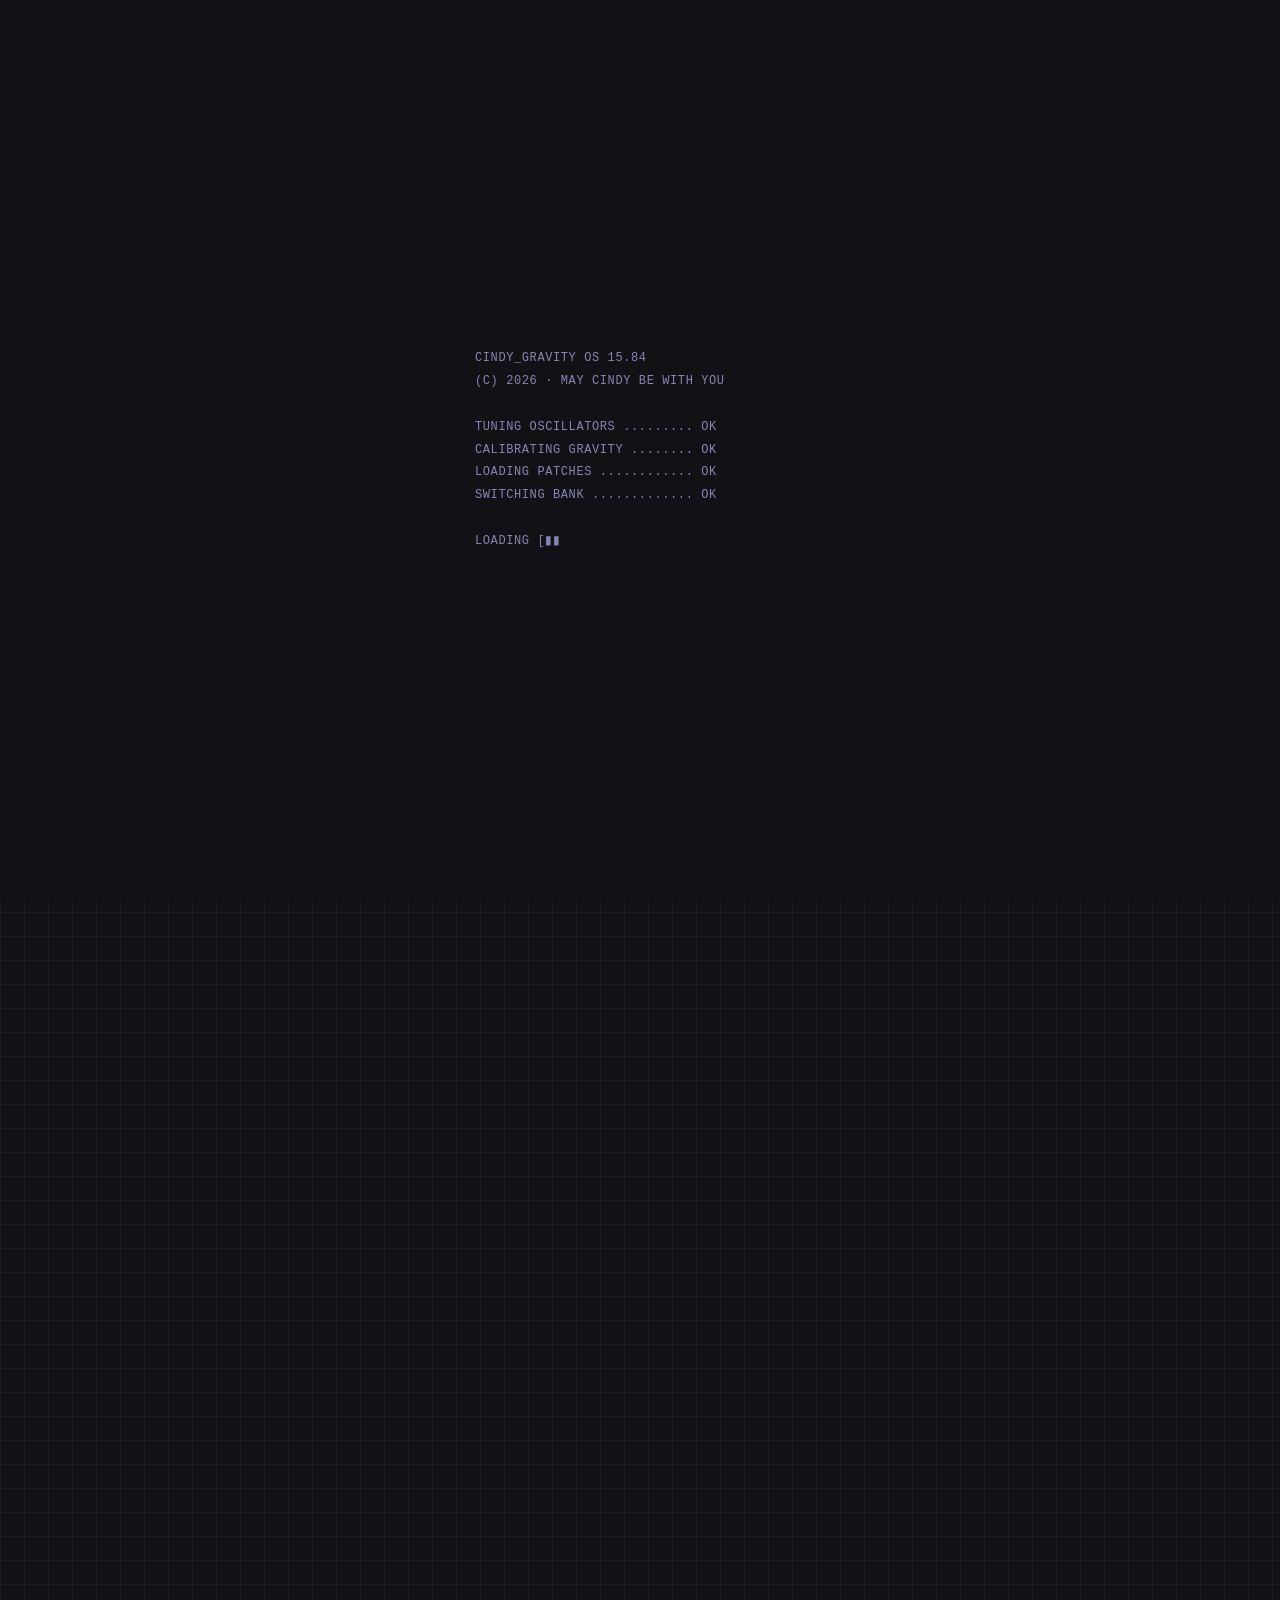
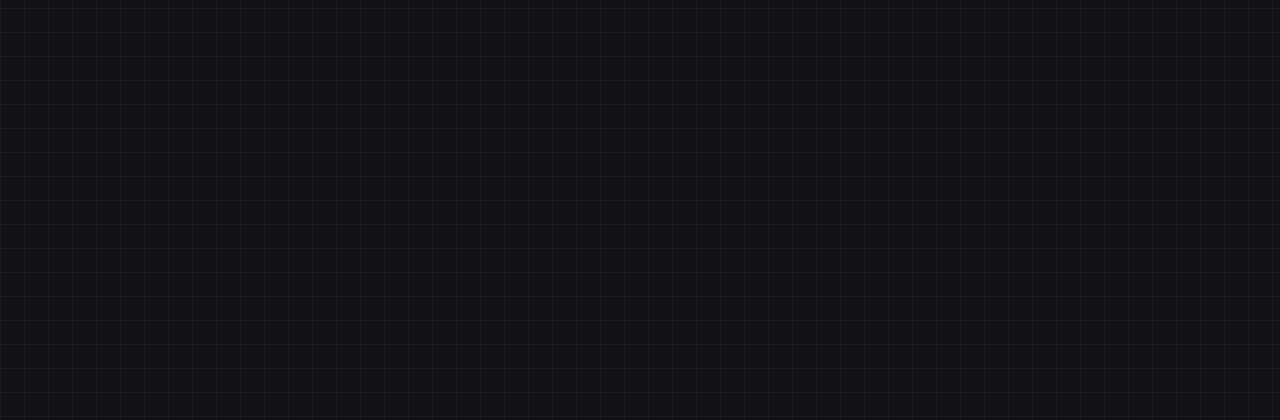
==== commit 800e2220: "Consolidate signup CTAs into one form, add confirm-email pending page Tour proximity radar no longer" ====
--- a/index.html
+++ b/index.html
@@ -163,19 +163,9 @@
       <article class="module">
         <span class="release__label">PROXIMITY RADAR</span>
         <h3 class="module-headline">DON'T MISS THE NEXT CINDY SHOW</h3>
-        <p class="release__meta">Drop your city and we'll ping you when a show
-          lands nearby.</p>
-        <form class="form notify-form" id="notifyForm">
-          <label class="field">
-            <span class="field__label">FIELD :: YOUR CITY</span>
-            <input class="field__input" type="text" required placeholder="E.G. LEIPZIG" />
-          </label>
-          <label class="field">
-            <span class="field__label">FIELD :: YOUR EMAIL</span>
-            <input class="field__input" type="email" required placeholder="YOU@EARTH.NET" />
-          </label>
-          <button class="btn btn--key" type="submit" id="notifySubmit">NOTIFY ME ▸</button>
-        </form>
+        <p class="release__meta">Sign up to the newsletter and we'll ping you
+          when a show lands near you.</p>
+        <a class="btn btn--key notify-cta" href="#newsletter">NOTIFY ME ▸</a>
       </article>
     </section>
 
--- a/css/site.css
+++ b/css/site.css
@@ -224,7 +224,13 @@
   color: var(--ink);
   margin: 2px 0 6px;
 }
-.notify-form { margin-top: 12px; }      /* space the form off the meta line */
+.notify-cta {                           /* CTA link styled like the old full-width submit */
+  display: block;
+  width: 100%;
+  text-align: center;
+  text-decoration: none;
+  margin-top: 12px;
+}
 
 /* caption above the streaming buttons */
 .streams-note {
@@ -791,7 +797,7 @@
   margin-top: 12px;
 }
 .btn--ghost:hover { background: var(--ink); border-color: var(--ink); color: var(--bg); }
-.notify-form { margin-top: 10px; }
+.notify-cta { margin-top: 10px; }
 
 /* ============================================================
    HIDDEN CONSOLE LAYER — always deep carbon, whatever the theme
--- a/css/desktop.css
+++ b/css/desktop.css
@@ -75,7 +75,7 @@
   #music {
     display: grid;
     grid-template-columns: 1.4fr 1fr;
-    grid-template-rows: auto auto 1fr auto;
+    grid-template-rows: auto auto auto 1fr;
     grid-template-areas:
       "head    head"
       "player  note"
@@ -87,7 +87,13 @@
   #music .player      { grid-area: player; margin: 0; height: 100%; }
   #music .streams-note { grid-area: note; margin: 0; }   /* above the links, full player height kept */
   #music .streams     { grid-area: streams; margin: 0; align-content: start; }
-  #music .vinyl       { grid-area: merch; margin: 0; }
+  /* merch takes the leftover height (flexible row) so there's no gap under the
+     streaming buttons; its shop CTA sits pinned at the bottom */
+  #music .vinyl {
+    grid-area: merch; margin: 0; height: 100%;
+    display: flex; flex-direction: column;
+  }
+  #music .vinyl .merch-shop { margin-top: auto; }
   #music .cd-stage { width: min(320px, 78%); }
 
   /* --- about: scan portrait beside the bio, both fill height --- */
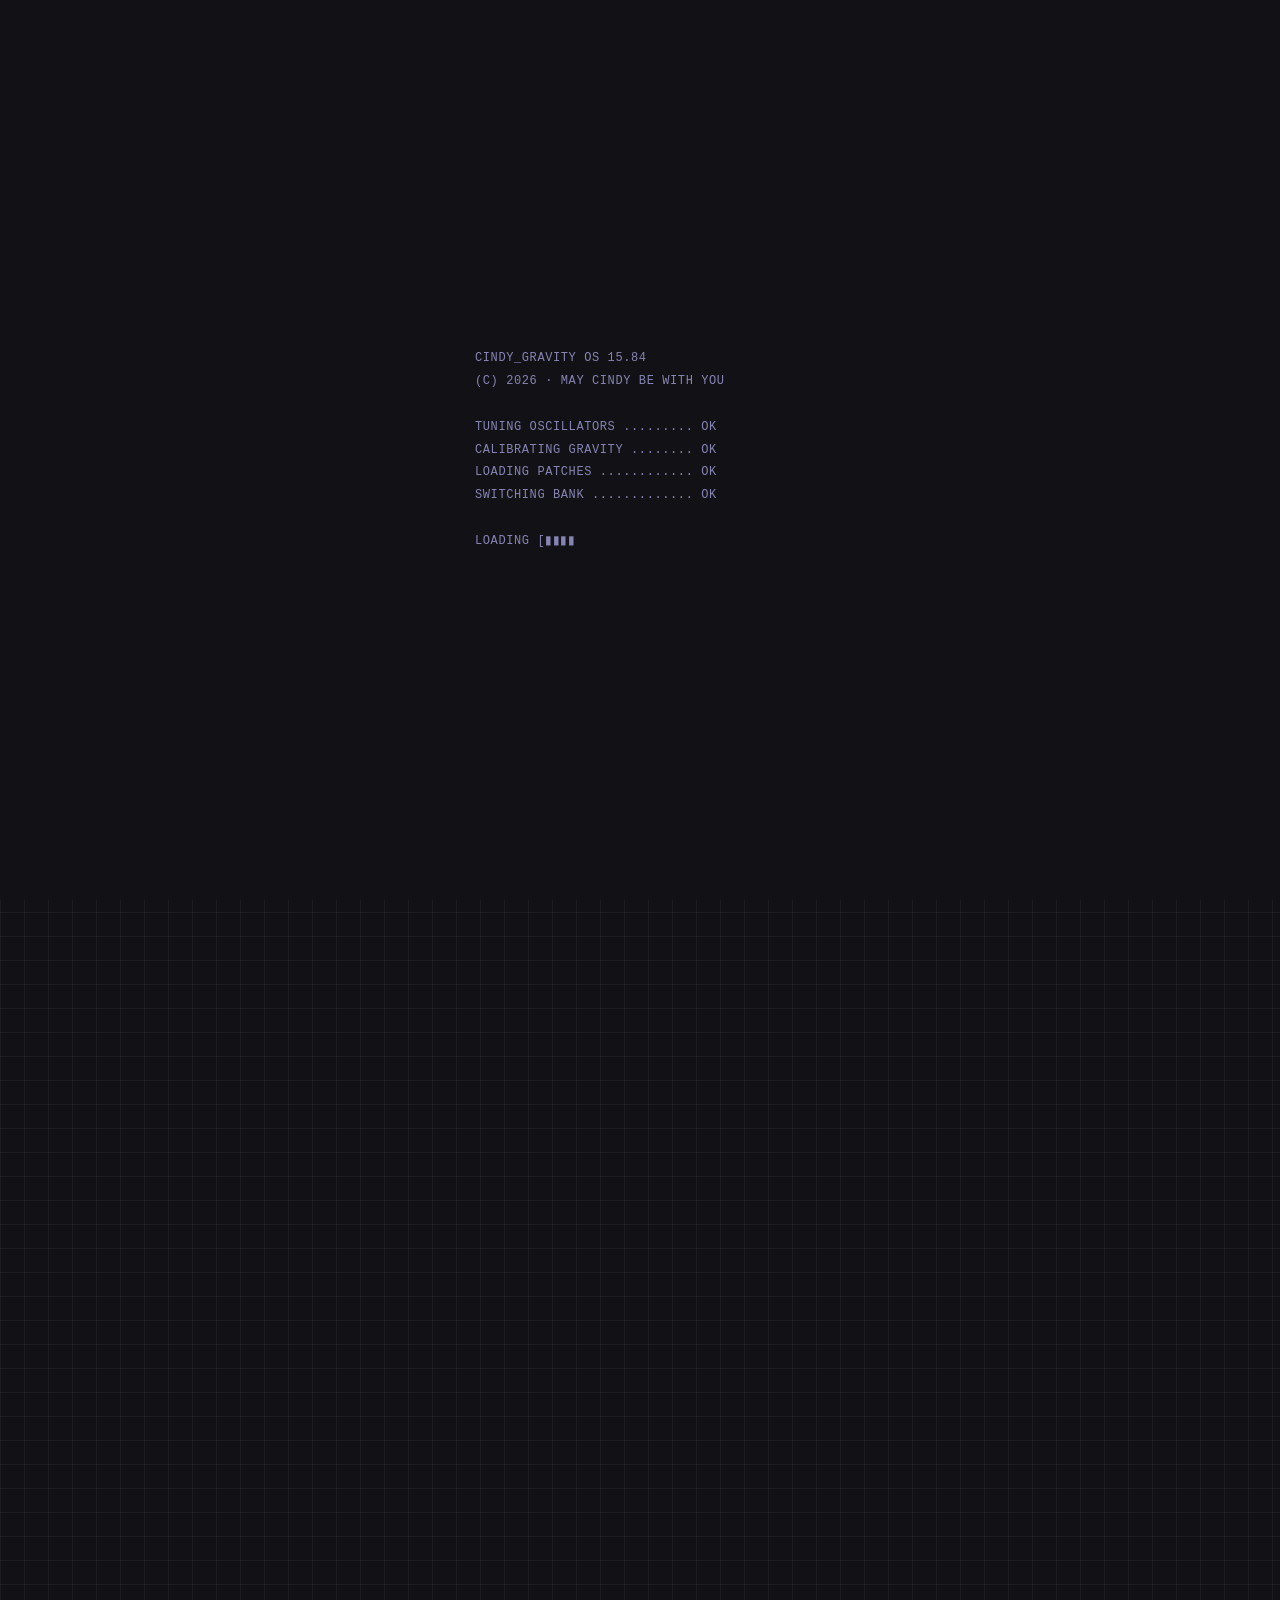
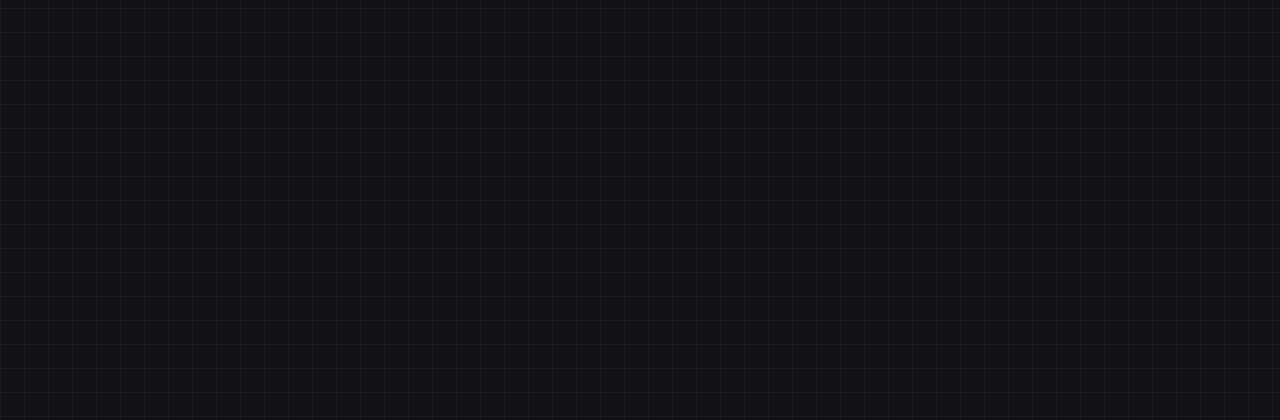
==== commit 32e19b72: "live: add /live/ EPK page; lighter HOT GODS bio; add Turn Purple audio - /live/: photo carousel, Mar" ====
--- a/index.html
+++ b/index.html
@@ -189,18 +189,18 @@
 
       <article class="module">
         <span class="release__label">DOSSIER</span>
-        <p class="dossier">Cindy Gravity is an experimental pop trio moving
-          between psychedelic pop, R’n’B, and yacht rock. Following their debut
-          Brutally Soft, the band is entering a darker chapter with their new
-          album HOT GODS.</p>
-        <p class="dossier">The songs explore inner demons, spiritual
+        <p class="dossier">Cindy Gravity is an experimental pop trio from
+          Stuttgart, drifting somewhere between psychedelic pop, R’n’B and
+          yacht rock. After their debut Brutally Soft, their new album HOT GODS
+          turns up the colour and the weirdness.</p>
+        <p class="dossier">The songs explore inner demons, mystical
           experiences, and ritual magic. With an eclectic arsenal of drum
-          machines, breakbeats, Japanese synthesizers, and surf guitars, Cindy
-          Gravity channels three-part harmonies into pop songs about the
-          synchronicity of the universe.</p>
+          machines, Japanese synthesizers, and surf guitars, Cindy Gravity
+          channels three-part harmonies into pop songs about the synchronicity
+          of the universe.</p>
         <p class="dossier">More fearless than ever, the trio keeps pushing their
-          sound. Beautiful pop melodies meet occult imagery, bold hooks dissolve
-          into dream logic and surreal storytelling.</p>
+          sound. Beautiful pop melodies dissolve into dream logic and surreal
+          storytelling.</p>
       </article>
 
     </section>
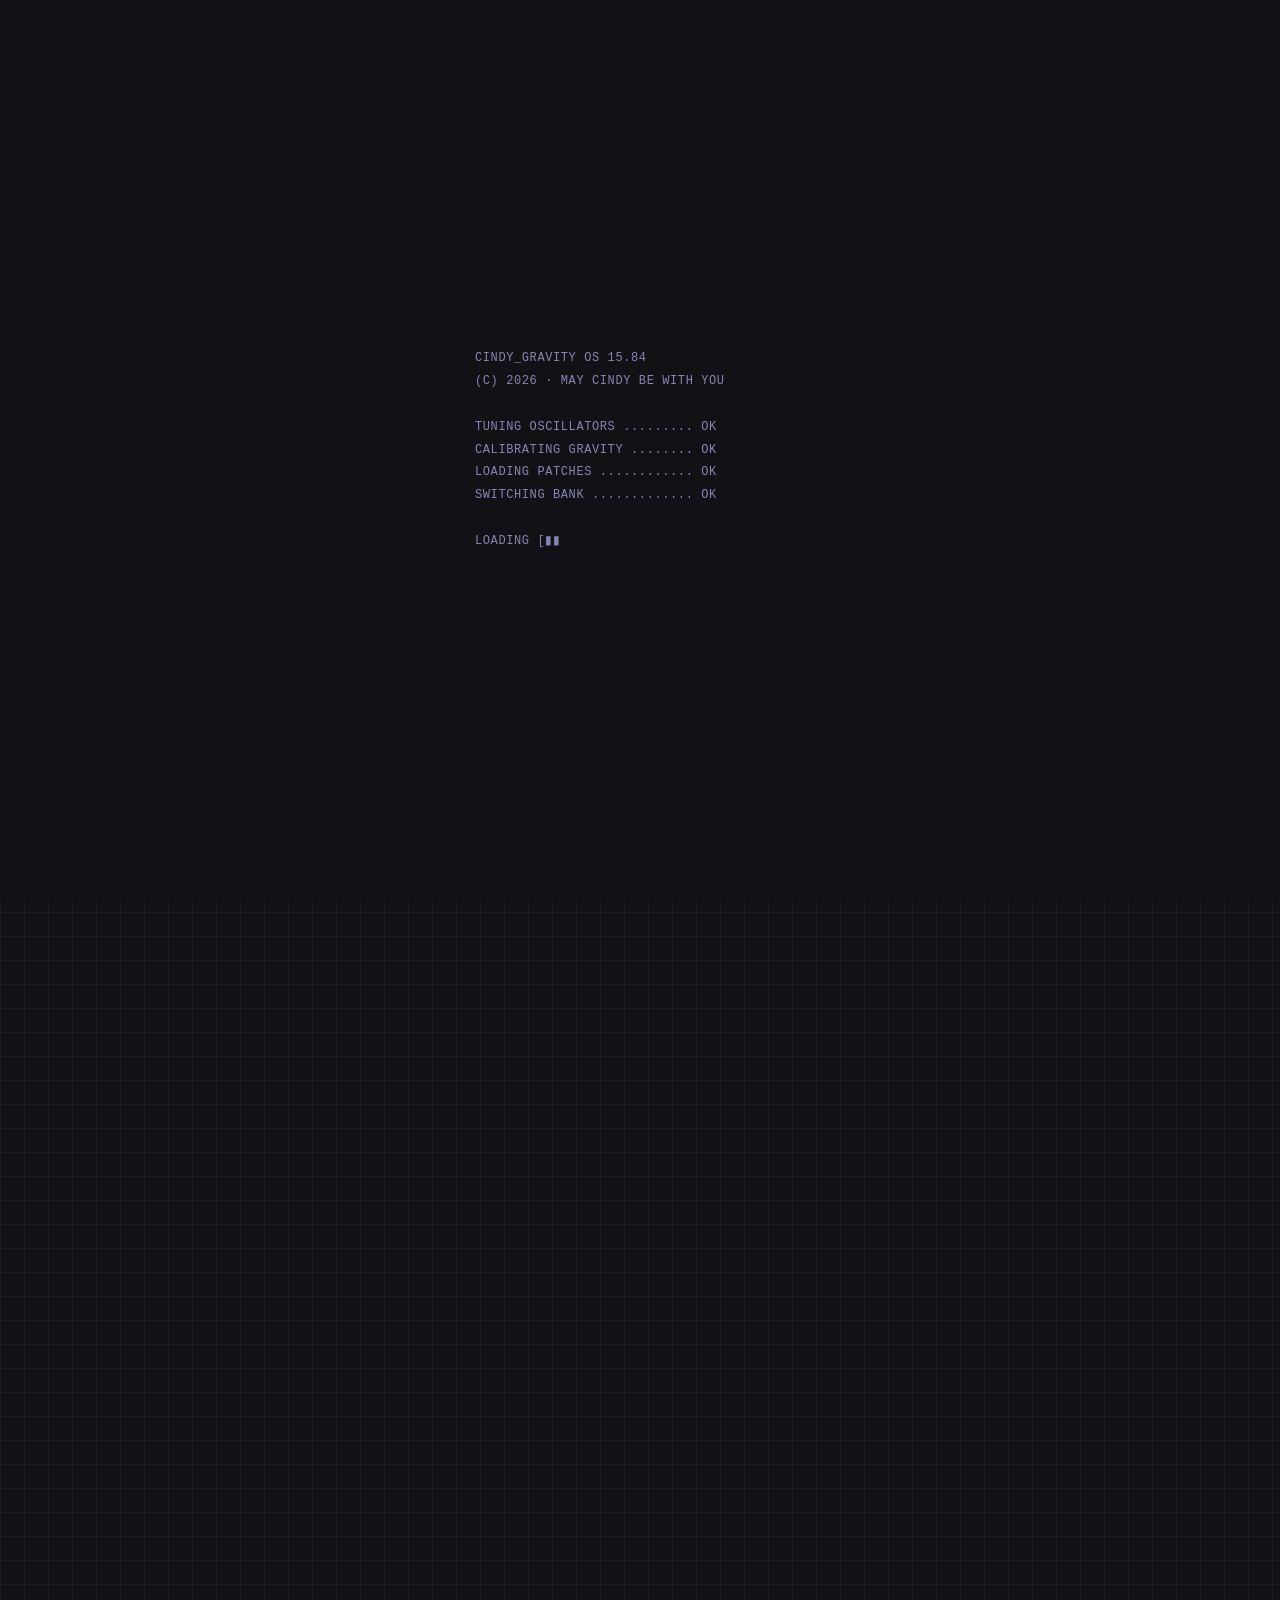
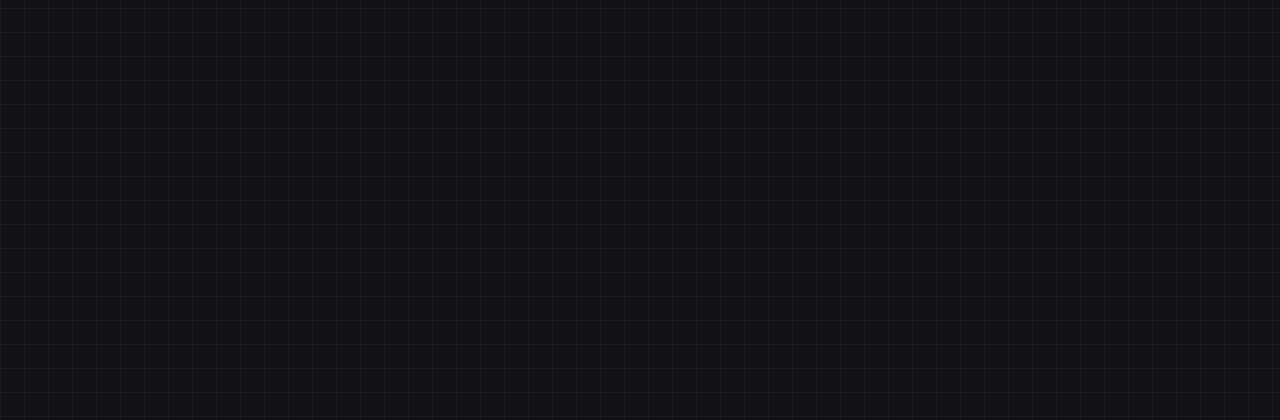
==== commit d4cb41e8: "Bio: indie pop statt experimental pop Co-Authored-By: Claude Opus 5 <noreply@anthropic.com>" ====
--- a/index.html
+++ b/index.html
@@ -189,7 +189,7 @@
 
       <article class="module">
         <span class="release__label">DOSSIER</span>
-        <p class="dossier">Cindy Gravity is an experimental pop trio from
+        <p class="dossier">Cindy Gravity is an indie pop trio from
           Stuttgart, drifting somewhere between psychedelic pop, R’n’B and
           yacht rock. After their debut Brutally Soft, their new album HOT GODS
           turns up the colour and the weirdness.</p>
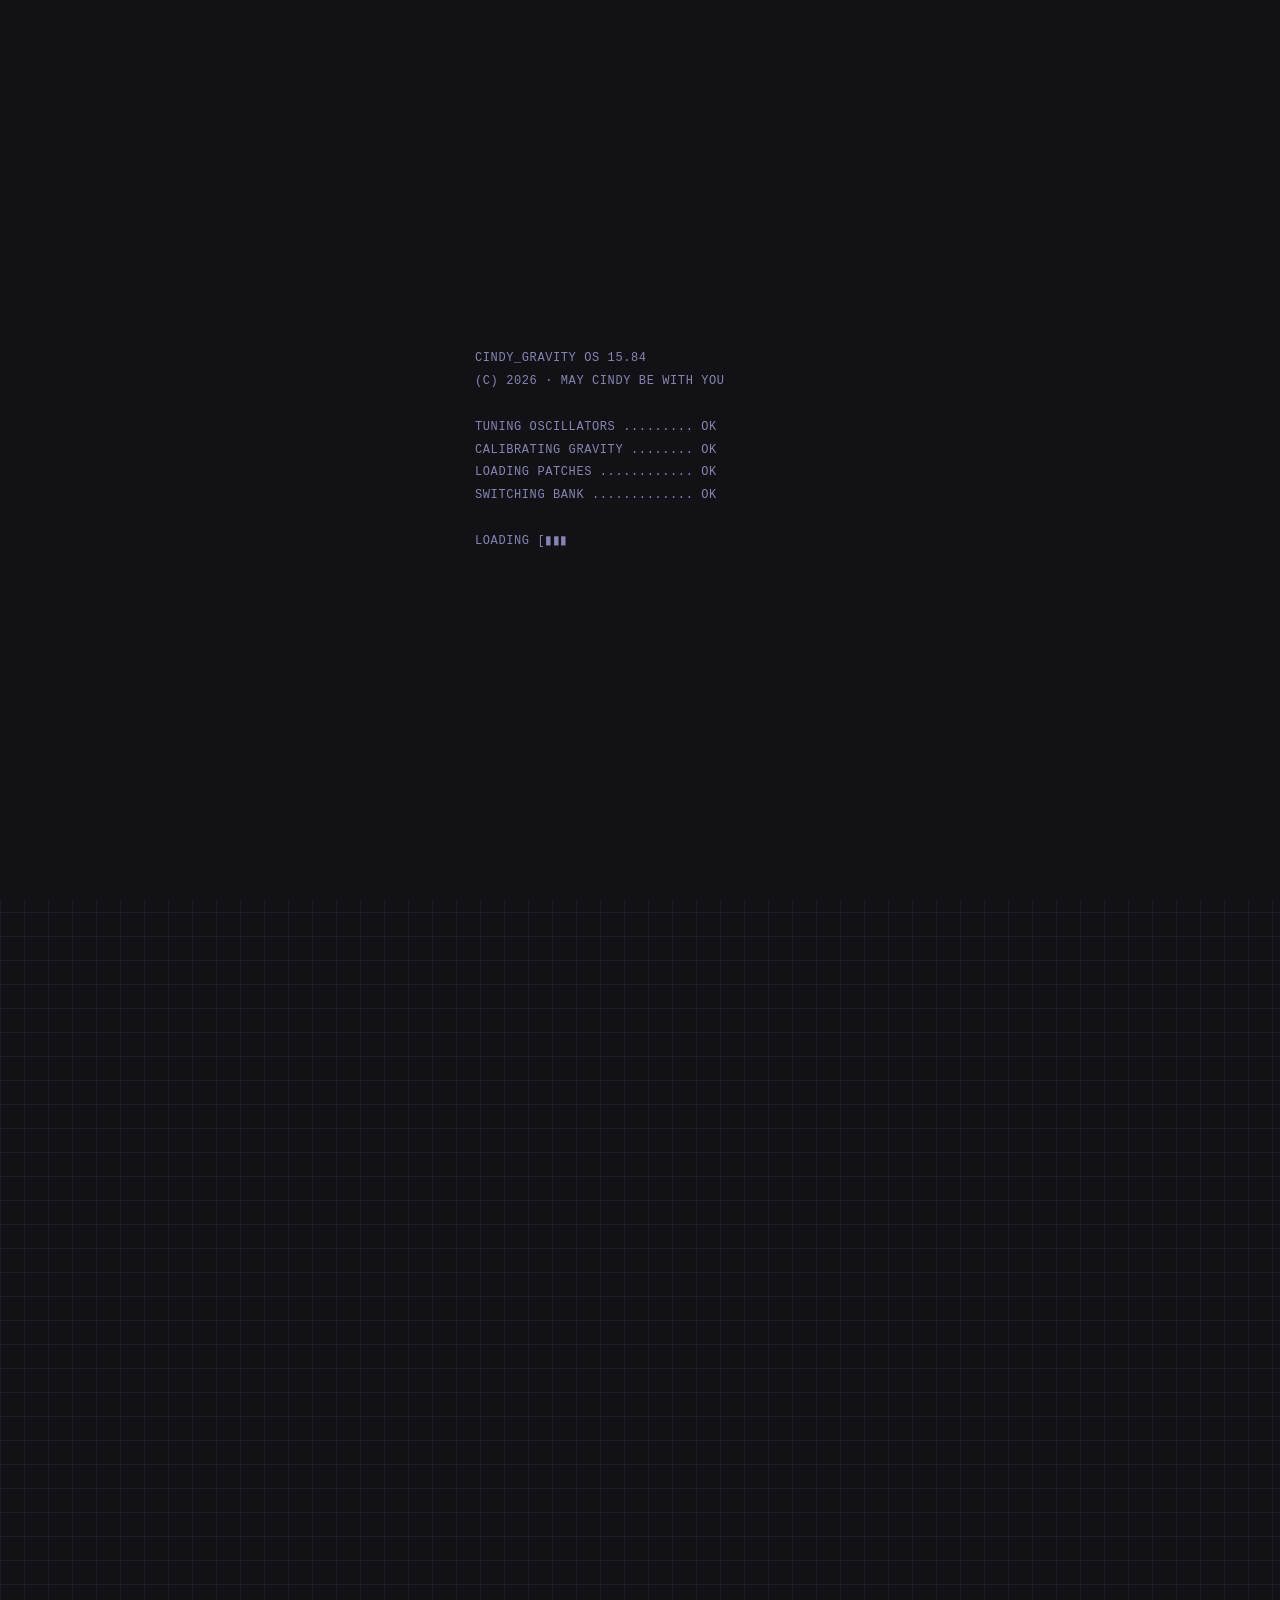
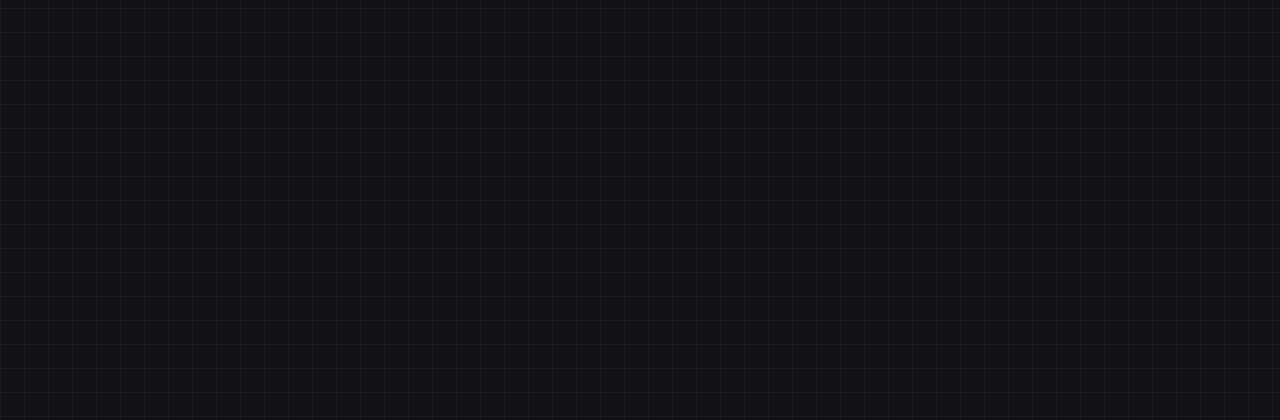
==== commit 1e977da8: "Favicon: black ant (SVG turns light in dark mode) Co-Authored-By: Claude Opus 5.5 <noreply@anthropic" ====
--- a/index.html
+++ b/index.html
@@ -8,8 +8,9 @@
   <meta name="description" content="Cindy Gravity — psychedelic pop trio from Stuttgart. New album HOT GODS. Listen, catch a show, and join the Softness Report for unreleased music." />
 
   <!-- favicon -->
-  <link rel="icon" type="image/png" href="assets/favicon.png" />
-  <link rel="apple-touch-icon" href="assets/favicon.png" />
+  <link rel="icon" type="image/png" href="assets/favicon.png?v=4" />
+  <link rel="icon" type="image/svg+xml" href="assets/favicon.svg?v=4" />
+  <link rel="apple-touch-icon" href="assets/apple-touch-icon.png" />
 
   <!-- social share preview (WhatsApp / Instagram / X / Facebook) -->
   <meta property="og:type" content="website" />
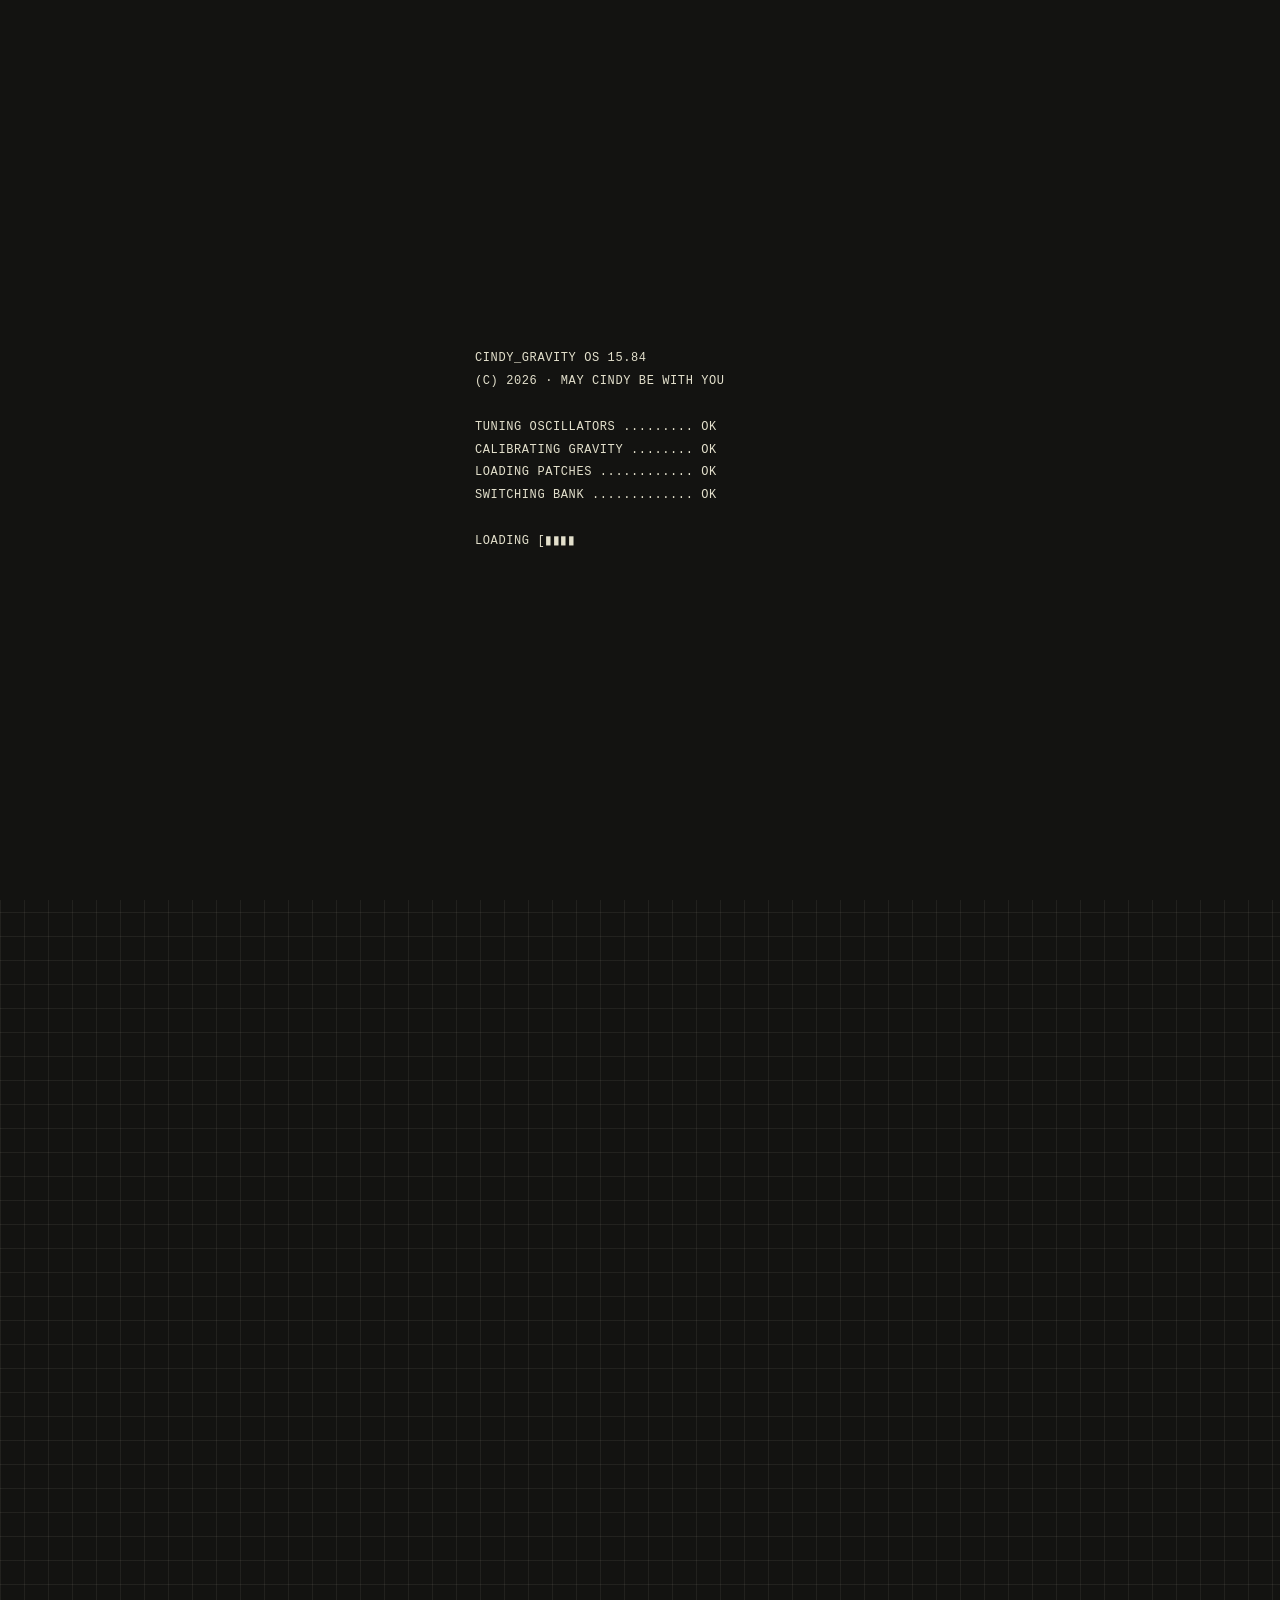
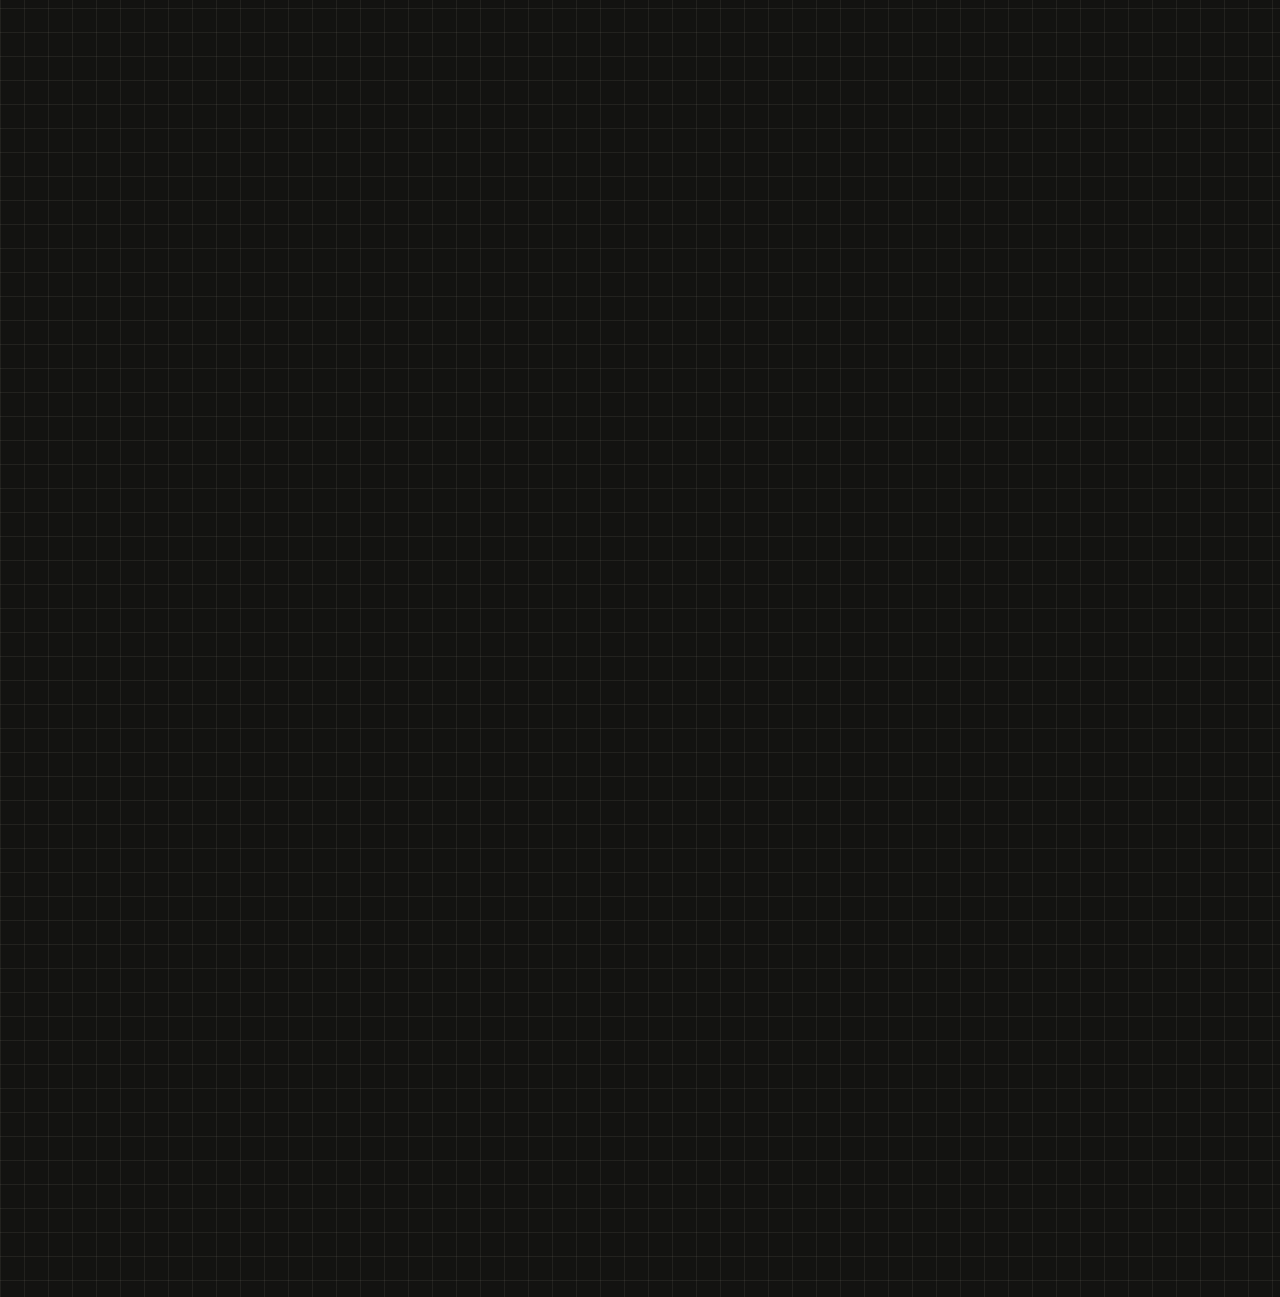
==== commit b4f3f2b8: "Main page: new head with live-photo strip, merch section (3D shirt + LP), streams as four brand-colo" ====
--- a/index.html
+++ b/index.html
@@ -20,9 +20,10 @@
   <meta property="og:url" content="https://www.cindygravity.com/" />
   <meta name="twitter:card" content="summary_large_image" />
 
-  <link rel="stylesheet" href="css/style.css" />
-  <link rel="stylesheet" href="css/site.css" />
+  <link rel="stylesheet" href="css/style.css?v=261103" />
+  <link rel="stylesheet" href="css/site.css?v=261103" />
   <link rel="stylesheet" href="css/desktop.css" />
+  <link rel="stylesheet" href="css/header-test.css?v=38" />
 
   <!-- GoatCounter: privater Besucherzähler (cookiefrei, für Besucher unsichtbar).
        Dashboard: https://cindygravitycounter.goatcounter.com -->
@@ -56,19 +57,31 @@
 
   <main class="page">
 
-    <!-- ============ HOME / IDENT ============ -->
-    <section class="section" id="home">
-      <div class="section__head">
-        <span>00 // HELLO WORLD</span><span>P.00</span>
-      </div>
-      <div class="hero">
+    <!-- ============ HOME / MASTHEAD (header test, Nov 3, 2026) ============
+         The wordmark leaves its bento box and becomes the page header,
+         followed by a strip of live photos (same files as /live/). -->
+    <section class="masthead" id="home">
+      <div class="masthead__row">
         <canvas class="wordmark" id="wordmark" aria-label="CINDY GRAVITY" title="Tap to re-tune the signal"></canvas>
         <h1 class="visually-hidden">CINDY GRAVITY</h1>
-        <p class="hero__sub">PSYCHEDELIC POP TRIO · STUTTGART / GERMANY</p>
-        <div class="hero__meta">
-          <span id="heroSerial">1584 | 1585 | 1586</span>
-          <span class="tag accent-tag">SOFT</span>
-        </div>
+      </div>
+      <div class="strip" aria-label="Live photos">
+        <span class="masthead__bird" aria-hidden="true"></span>
+        <div class="strip__track" id="stripTrack" tabindex="0">
+          <img src="live/assets/carousel/live-01.jpg" alt="Cindy Gravity live — Singer with a Stratocaster mid-song, pink stage light" />
+          <img src="live/assets/carousel/live-02.jpg" alt="Cindy Gravity live — Guitarist in a pointed hood under magenta neon" />
+          <img src="live/assets/carousel/live-03.jpg" alt="Cindy Gravity live — Packed room watching the band under blue stage light" />
+          <img src="live/assets/carousel/live-04.jpg" alt="Cindy Gravity live — Two guitarists in pointed hoods laughing on stage" loading="lazy" />
+          <img src="live/assets/carousel/live-05.jpg" alt="Cindy Gravity live — Keyboardist in a pointed hood playing synth" loading="lazy" />
+          <img src="live/assets/carousel/live-06.jpg" alt="Cindy Gravity live — Audience silhouettes in front of the pink-lit stage" loading="lazy" />
+          <img src="live/assets/carousel/live-07.jpg" alt="Cindy Gravity live — Two guitarists in red light and fog" loading="lazy" />
+          <img src="live/assets/carousel/live-08.jpg" alt="Cindy Gravity live — Two band members hugging on stage in magenta light" loading="lazy" />
+          <img src="live/assets/carousel/live-09.jpg" alt="Cindy Gravity live — Two guitarists in pink stage light and fog" loading="lazy" />
+          <img src="live/assets/carousel/live-12.jpg" alt="Cindy Gravity live — Keyboardist in a pointed hood singing in magenta light" loading="lazy" />
+          <img src="live/assets/carousel/live-15.jpg" alt="Cindy Gravity live — Guitarist in a pointed hood in a spotlight" loading="lazy" />
+        </div>
+        <button class="strip__btn strip__btn--prev" data-dir="-1" aria-label="Previous photos">←</button>
+        <button class="strip__btn strip__btn--next" data-dir="1" aria-label="Next photos">→</button>
       </div>
     </section>
 
@@ -126,54 +139,59 @@
         </div>
       </article>
 
-      <!-- streaming links: secondary (outline) buttons with pixel logos -->
-      <p class="streams-note">Find these songs &amp; many more on your favourite
-        music platform</p>
+      <!-- streaming links: four rounded tiles, logos in platform colours -->
+      <p class="streams-note">LISTEN ON</p>
       <div class="streams">
-        <a class="stream" href="https://open.spotify.com/artist/58f43Z5rRDgEl6jJXjT4or" target="_blank" rel="noopener"><span class="stream__pix" data-icon="spotify"></span>SPOTIFY</a>
-        <a class="stream" href="https://tidal.com/browse/artist/16507789" target="_blank" rel="noopener"><span class="stream__pix" data-icon="tidal"></span>TIDAL</a>
-        <a class="stream" href="https://music.apple.com/de/artist/cindy-gravity/1475913950" target="_blank" rel="noopener"><span class="stream__pix" data-icon="applemusic"></span>APPLE MUSIC</a>
-        <a class="stream" href="https://www.youtube.com/@cindygravity" target="_blank" rel="noopener"><span class="stream__pix" data-icon="youtube"></span>YOUTUBE</a>
-      </div>
-
-      <article class="module vinyl">
-        <div class="vinyl__row">
-          <div>
-            <span class="release__label">MERCHANDISE</span>
-            <h3 class="vinyl__title">VINYL · SHIRTS · STICKERS</h3>
-            <span class="release__meta">SHOP BEAUTIFUL DESIGNS AND SUPPORT US</span>
-          </div>
-          <div class="vinyl__disc" id="vinylDisc" aria-hidden="true"></div>
-        </div>
-        <a class="btn btn--key merch-shop" href="https://cindygravity.bandcamp.com/" target="_blank" rel="noopener"><span class="stream__pix" data-icon="bandcamp"></span>SHOP ON BANDCAMP ▸</a>
-      </article>
+        <a class="stream" href="https://open.spotify.com/artist/58f43Z5rRDgEl6jJXjT4or" target="_blank" rel="noopener"><svg class="stream__logo" viewBox="0 0 24 24" aria-hidden="true"><path d="M12 0C5.4 0 0 5.4 0 12s5.4 12 12 12 12-5.4 12-12S18.66 0 12 0zm5.521 17.34c-.24.359-.66.48-1.021.24-2.82-1.74-6.36-2.101-10.561-1.141-.418.122-.779-.179-.899-.539-.12-.421.18-.78.54-.9 4.56-1.021 8.52-.6 11.64 1.32.42.18.479.659.301 1.02zm1.44-3.3c-.301.42-.841.6-1.262.3-3.239-1.98-8.159-2.58-11.939-1.38-.479.12-1.02-.12-1.14-.6-.12-.48.12-1.021.6-1.141C9.6 9.9 15 10.561 18.72 12.84c.361.181.54.78.241 1.2zm.12-3.36C15.24 8.4 8.82 8.16 5.16 9.301c-.6.179-1.2-.181-1.38-.721-.18-.601.18-1.2.72-1.381 4.26-1.26 11.28-1.02 15.721 1.621.539.3.719 1.02.419 1.56-.299.421-1.02.599-1.559.3z"/></svg>SPOTIFY</a>
+        <a class="stream" href="https://tidal.com/browse/artist/16507789" target="_blank" rel="noopener"><svg class="stream__logo" viewBox="0 0 24 24" aria-hidden="true"><path d="M12.012 3.992L8.008 7.996 4.004 3.992 0 7.996 4.004 12l4.004-4.004L12.012 12l-4.004 4.004 4.004 4.004 4.004-4.004L12.012 12l4.004-4.004-4.004-4.004zM16.042 7.996l3.979-3.979L24 7.996l-3.979 3.979z"/></svg>TIDAL</a>
+        <a class="stream" href="https://music.apple.com/de/artist/cindy-gravity/1475913950" target="_blank" rel="noopener"><svg class="stream__logo" viewBox="0 0 24 24" aria-hidden="true"><path d="M23.994 6.124a9.23 9.23 0 00-.24-2.19c-.317-1.31-1.062-2.31-2.18-3.043a5.022 5.022 0 00-1.877-.726 10.496 10.496 0 00-1.564-.15c-.04-.003-.083-.01-.124-.013H5.986c-.152.01-.303.017-.455.026-.747.043-1.49.123-2.193.4-1.336.53-2.3 1.452-2.865 2.78-.192.448-.292.925-.363 1.408-.056.392-.088.785-.1 1.18 0 .032-.007.062-.01.093v12.223c.01.14.017.283.027.424.05.815.154 1.624.497 2.373.65 1.42 1.738 2.353 3.234 2.801.42.127.856.187 1.293.228.555.053 1.11.06 1.667.06h11.03a12.5 12.5 0 001.57-.1c.822-.106 1.596-.35 2.295-.81a5.046 5.046 0 001.88-2.207c.186-.42.293-.87.37-1.324.113-.675.138-1.358.137-2.04-.002-3.8 0-7.595-.003-11.393zm-6.423 3.99v5.712c0 .417-.058.827-.244 1.206-.29.59-.76.962-1.388 1.14-.35.1-.706.157-1.07.173-.95.045-1.773-.6-1.943-1.536a1.88 1.88 0 011.038-2.022c.323-.16.67-.25 1.018-.324.378-.082.758-.153 1.134-.24.274-.063.457-.23.51-.516a.904.904 0 00.02-.193c0-1.815 0-3.63-.002-5.443a.725.725 0 00-.026-.185c-.04-.15-.15-.243-.304-.234-.16.01-.318.035-.475.066-.76.15-1.52.303-2.28.456l-2.325.47-1.374.278c-.016.003-.032.01-.048.013-.277.077-.377.203-.39.49-.002.042 0 .086 0 .13-.002 2.602 0 5.204-.003 7.805 0 .42-.047.836-.215 1.227-.278.64-.77 1.04-1.434 1.233-.35.1-.71.16-1.075.172-.96.036-1.755-.6-1.92-1.544-.14-.812.23-1.685 1.154-2.075.357-.15.73-.232 1.108-.31.287-.06.575-.116.86-.177.383-.083.583-.323.6-.714v-.15c0-2.96 0-5.922.002-8.882 0-.123.013-.25.042-.37.07-.285.273-.448.546-.518.255-.066.515-.112.774-.165.733-.15 1.466-.296 2.2-.444l2.27-.46c.67-.134 1.34-.27 2.01-.403.22-.043.442-.088.663-.106.31-.025.523.17.554.482.008.073.012.148.012.223.002 1.91.002 3.822 0 5.732z"/></svg>APPLE MUSIC</a>
+        <a class="stream" href="https://www.youtube.com/@cindygravity" target="_blank" rel="noopener"><svg class="stream__logo" viewBox="0 0 24 24" aria-hidden="true"><path d="M23.498 6.186a3.016 3.016 0 0 0-2.122-2.136C19.505 3.545 12 3.545 12 3.545s-7.505 0-9.377.505A3.017 3.017 0 0 0 .502 6.186C0 8.07 0 12 0 12s0 3.93.502 5.814a3.016 3.016 0 0 0 2.122 2.136c1.871.505 9.376.505 9.376.505s7.505 0 9.377-.505a3.015 3.015 0 0 0 2.122-2.136C24 15.93 24 12 24 12s0-3.93-.502-5.814zM9.545 15.568V8.432L15.818 12l-6.273 3.568z"/></svg>YOUTUBE</a>
+      </div>
+
+
+    </section>
+
+    <!-- ============ MERCH (own section since Nov 6, 2026) ============ -->
+    <section class="section" id="merch">
+      <div class="section__head">
+        <span>02 // MERCH</span><span>P.02</span>
+      </div>
+      <a class="module vinyl merch-card" href="https://cindygravity.bandcamp.com/" target="_blank" rel="noopener">
+        <span class="vinyl__title merch-title">SHIRTS · VINYL · STICKERS</span>
+        <div class="merch-stage">
+          <video class="shirt3d shirt3d--video" autoplay muted loop playsinline preload="auto" disablepictureinpicture disableremoteplayback tabindex="-1"
+            poster="assets/merch/shirt-3d-poster.png?v=3" aria-label="Black Cindy Gravity shirt with the pink horse print, turning slowly">
+            <source src="assets/merch/shirt-3d.mov?v=3" type='video/quicktime; codecs="hvc1"' />
+            <source src="assets/merch/shirt-3d.webm?v=3" type="video/webm" />
+          </video>
+          <video class="lp3d" autoplay muted loop playsinline preload="auto" disablepictureinpicture disableremoteplayback tabindex="-1"
+            poster="assets/merch/lp-3d-poster.png?v=4" aria-label="HOT GODS vinyl record, turning to show the front and back cover">
+            <source src="assets/merch/lp-3d.mov?v=4" type='video/quicktime; codecs="hvc1"' />
+            <source src="assets/merch/lp-3d.webm?v=4" type="video/webm" />
+          </video>
+        </div>
+        <span class="merch-card__cta merch-shop-btn"><svg class="stream__logo" viewBox="0 0 24 24" aria-hidden="true"><path d="M0 18.75l7.437-13.5H24l-7.438 13.5H0z"/></svg><span>SHOP ON BANDCAMP</span><span class="merch-card__arrow" aria-hidden="true">→</span></span>
+      </a>
     </section>
 
     <!-- ============ 02 TOUR ============ -->
     <section class="section" id="tour">
       <div class="section__head">
-        <span>02 // TOUR</span><span>P.02</span>
-      </div>
-
-      <div class="panel panel--flush">
+        <span>03 // TOUR</span><span>P.03</span>
+      </div>
+
+      <div class="panel panel--flush tour-panel">
         <div class="tour" id="tourList"><!-- rows injected by JS --></div>
+        <a class="tour-ping" href="#newsletter">Get an email when we play near you&nbsp;<span aria-hidden="true">▸</span></a>
       </div>
 
       <p class="feednote" id="tourFeed">FEED :: BANDSINTOWN · CONNECTING…</p>
-
-      <article class="module">
-        <span class="release__label">PROXIMITY RADAR</span>
-        <h3 class="module-headline">DON'T MISS THE NEXT CINDY SHOW</h3>
-        <p class="release__meta">Sign up to the newsletter and we'll ping you
-          when a show lands near you.</p>
-        <a class="btn btn--key notify-cta" href="#newsletter">NOTIFY ME ▸</a>
-      </article>
     </section>
 
     <!-- ============ 03 ABOUT ============ -->
     <section class="section" id="about">
       <div class="section__head">
-        <span>03 // ABOUT</span><span>P.03</span>
+        <span>04 // ABOUT</span><span>P.04</span>
       </div>
 
       <article class="module scan" id="scanModule" title="Tap for the next frame">
@@ -209,7 +227,7 @@
     <!-- ============ 04 NEWSLETTER ============ -->
     <section class="section" id="newsletter">
       <div class="section__head">
-        <span>04 // NEWSLETTER</span><span>P.04</span>
+        <span>05 // NEWSLETTER</span><span>P.05</span>
       </div>
 
       <!-- free-floating title + copy; the bird perches on the form below -->
@@ -223,15 +241,15 @@
       <form class="panel form signal-form" id="signalForm">
         <canvas class="bird" id="birdPet" aria-hidden="true"></canvas>
         <label class="field">
-          <span class="field__label">FIELD :: YOUR EMAIL</span>
+          <span class="field__label">EMAIL</span>
           <input class="field__input" type="email" required placeholder="YOU@EARTH.NET" />
         </label>
         <label class="field">
-          <span class="field__label">FIELD :: YOUR NAME</span>
+          <span class="field__label">NAME</span>
           <input class="field__input" type="text" required placeholder="E.G. AMANDA" />
         </label>
         <label class="field">
-          <span class="field__label">FIELD :: YOUR CITY — SO WE KNOW WHERE TO GIG</span>
+          <span class="field__label">CITY <span class="field__hint">— so we know where to play</span></span>
           <input class="field__input" type="text" placeholder="E.G. STUTTGART" />
         </label>
         <button class="btn btn--key" type="submit" id="signalBtn">SIGN UP ▸</button>
@@ -242,20 +260,20 @@
     <!-- ============ 05 CONTACT ============ -->
     <section class="section" id="contact">
       <div class="section__head">
-        <span>05 // CONTACT</span><span>P.05</span>
-      </div>
-
-      <article class="module">
+        <span>06 // CONTACT</span><span>P.06</span>
+      </div>
+
+      <div class="contact-block">
         <span class="release__label">MGMT & BOOKING</span>
         <p class="dossier">For management or booking inquiry, contact Ludwig.</p>
-        <a class="btn btn--link btn--key contact-mail" href="mailto:hello@cindygravity.com">HELLO@CINDYGRAVITY.COM ▸</a>
-      </article>
+        <a class="contact-mail-link" href="mailto:hello@cindygravity.com">hello@cindygravity.com&nbsp;→</a>
+      </div>
 
       <div class="socials">
-        <a class="social" href="https://www.instagram.com/cindy__gravity/" target="_blank" rel="noopener"><span class="social__pix" data-icon="instagram"></span>INSTAGRAM</a>
-        <a class="social" href="https://www.facebook.com/people/Cindy-Gravity-2/61584086022727/" target="_blank" rel="noopener"><span class="social__pix" data-icon="facebook"></span>FACEBOOK</a>
-        <a class="social" href="https://www.tiktok.com/@cindygravity" target="_blank" rel="noopener"><span class="social__pix" data-icon="tiktok"></span>TIKTOK</a>
-        <a class="social" href="https://cindygravity.bandcamp.com/" target="_blank" rel="noopener"><span class="social__pix" data-icon="bandcamp"></span>BANDCAMP</a>
+        <a class="social" href="https://www.instagram.com/cindy__gravity/" target="_blank" rel="noopener"><svg class="stream__logo" viewBox="0 0 24 24" aria-hidden="true"><path d="M7.0301.084c-1.2768.0602-2.1487.264-2.911.5634-.7888.3075-1.4575.72-2.1228 1.3877-.6652.6677-1.075 1.3368-1.3802 2.127-.2954.7638-.4956 1.6365-.552 2.914-.0564 1.2775-.0689 1.6882-.0626 4.947.0062 3.2586.0206 3.6671.0825 4.9473.061 1.2765.264 2.1482.5635 2.9107.308.7889.72 1.4573 1.388 2.1228.6679.6655 1.3365 1.0743 2.1285 1.38.7632.295 1.6361.4961 2.9134.552 1.2773.056 1.6884.069 4.9462.0627 3.2578-.0062 3.668-.0207 4.9478-.0814 1.28-.0607 2.147-.2652 2.9098-.5633.7889-.3086 1.4578-.72 2.1228-1.3881.665-.6682 1.0745-1.3378 1.3795-2.1284.2957-.7632.4966-1.636.552-2.9124.056-1.2809.0692-1.6898.063-4.948-.0063-3.2583-.021-3.6668-.0817-4.9465-.0607-1.2797-.264-2.1487-.5633-2.9117-.3084-.7889-.72-1.4568-1.3876-2.1228C21.2982 1.33 20.628.9208 19.8378.6165 19.074.321 18.2017.1197 16.9244.0645 15.6471.0093 15.236-.005 11.977.0014 8.718.0076 8.31.0215 7.0301.0839m.1402 21.6932c-1.17-.0509-1.8053-.2453-2.2287-.408-.5606-.216-.96-.4771-1.3819-.895-.422-.4178-.6811-.8186-.9-1.378-.1644-.4234-.3624-1.058-.4171-2.228-.0595-1.2645-.072-1.6442-.079-4.848-.007-3.2037.0053-3.583.0607-4.848.05-1.169.2456-1.805.408-2.2282.216-.5613.4762-.96.895-1.3816.4188-.4217.8184-.6814 1.3783-.9003.423-.1651 1.0575-.3614 2.227-.4171 1.2655-.06 1.6447-.072 4.848-.079 3.2033-.007 3.5835.005 4.8495.0608 1.169.0508 1.8053.2445 2.228.408.5608.216.96.4754 1.3816.895.4217.4194.6816.8176.9005 1.3787.1653.4217.3617 1.056.4169 2.2263.0602 1.2655.0739 1.645.0796 4.848.0058 3.203-.0055 3.5834-.061 4.848-.051 1.17-.245 1.8055-.408 2.2294-.216.5604-.4763.96-.8954 1.3814-.419.4215-.8181.6811-1.3783.9-.4224.1649-1.0577.3617-2.2262.4174-1.2656.0595-1.6448.072-4.8493.079-3.2045.007-3.5825-.006-4.848-.0608M16.953 5.5864A1.44 1.44 0 1 0 18.39 4.144a1.44 1.44 0 0 0-1.437 1.4424M5.8385 12.012c.0067 3.4032 2.7706 6.1557 6.173 6.1493 3.4026-.0065 6.157-2.7701 6.1506-6.1733-.0065-3.4032-2.771-6.1565-6.174-6.1498-3.403.0067-6.156 2.771-6.1496 6.1738M8 12.0077a4 4 0 1 1 4.008 3.9921A3.9996 3.9996 0 0 1 8 12.0077"/></svg>INSTAGRAM</a>
+        <a class="social" href="https://www.facebook.com/people/Cindy-Gravity-2/61584086022727/" target="_blank" rel="noopener"><svg class="stream__logo" viewBox="0 0 24 24" aria-hidden="true"><path d="M9.101 23.691v-7.98H6.627v-3.667h2.474v-1.58c0-4.085 1.848-5.978 5.858-5.978.401 0 .955.042 1.468.103a8.68 8.68 0 0 1 1.141.195v3.325a8.623 8.623 0 0 0-.653-.036 26.805 26.805 0 0 0-.733-.009c-.707 0-1.259.096-1.675.309a1.686 1.686 0 0 0-.679.622c-.258.42-.374.995-.374 1.752v1.297h3.919l-.386 2.103-.287 1.564h-3.246v8.245C19.396 23.238 24 18.179 24 12.044c0-6.627-5.373-12-12-12s-12 5.373-12 12c0 5.628 3.874 10.35 9.101 11.647Z"/></svg>FACEBOOK</a>
+        <a class="social" href="https://www.tiktok.com/@cindygravity" target="_blank" rel="noopener"><svg class="stream__logo" viewBox="0 0 24 24" aria-hidden="true"><path d="M12.525.02c1.31-.02 2.61-.01 3.91-.02.08 1.53.63 3.09 1.75 4.17 1.12 1.11 2.7 1.62 4.24 1.79v4.03c-1.44-.05-2.89-.35-4.2-.97-.57-.26-1.1-.59-1.62-.93-.01 2.92.01 5.84-.02 8.75-.08 1.4-.54 2.79-1.35 3.94-1.31 1.92-3.58 3.17-5.91 3.21-1.43.08-2.86-.31-4.08-1.03-2.02-1.19-3.44-3.37-3.65-5.71-.02-.5-.03-1-.01-1.49.18-1.9 1.12-3.72 2.58-4.96 1.66-1.44 3.98-2.13 6.15-1.72.02 1.48-.04 2.96-.04 4.44-.99-.32-2.15-.23-3.02.37-.63.41-1.11 1.04-1.36 1.75-.21.51-.15 1.07-.14 1.61.24 1.64 1.82 3.02 3.5 2.87 1.12-.01 2.19-.66 2.77-1.61.19-.33.4-.67.41-1.06.1-1.79.06-3.57.07-5.36.01-4.03-.01-8.05.02-12.07z"/></svg>TIKTOK</a>
+        <a class="social" href="https://cindygravity.bandcamp.com/" target="_blank" rel="noopener"><svg class="stream__logo" viewBox="0 0 24 24" aria-hidden="true"><path d="M0 18.75l7.437-13.5H24l-7.438 13.5H0z"/></svg>BANDCAMP</a>
       </div>
     </section>
 
@@ -265,6 +283,7 @@
       <p>CINDY GRAVITY · MAY CINDY BE WITH YOU · 2026<br/>
         <a class="footer__link" href="impressum.html">IMPRESSUM ▸</a>
         <a class="footer__link" href="datenschutz.html">DATENSCHUTZ ▸</a></p>
+      <p class="footer__credit">3D shirt model: „Zara T_shirt“ by <a class="footer__link" href="https://sketchfab.com/3d-models/zara-t-shirt-15e8757908094027ad8352b890942979" target="_blank" rel="noopener">Ahmad Riazi</a>, CC BY 4.0</p>
       <p class="footer__ticker"><span id="ticker"></span></p>
     </footer>
 
@@ -295,13 +314,37 @@
 
   <!-- ============ DOCK NAV ============ -->
   <nav class="dock" aria-label="Primary">
-    <a class="dock__item is-active" href="#music"><span class="dock__pix" data-pix></span>MUSIC</a>
-    <a class="dock__item" href="#tour"><span class="dock__pix" data-pix></span>TOUR</a>
-    <a class="dock__item" href="#about"><span class="dock__pix" data-pix></span>ABOUT</a>
-    <a class="dock__item" href="#newsletter"><span class="dock__pix" data-pix></span>NEWSLETTER</a>
-    <a class="dock__item" href="#contact"><span class="dock__pix" data-pix></span>CONTACT</a>
+    <a class="dock__item is-active" href="#music"><span class="dock__num">01</span>MUSIC</a>
+    <a class="dock__item" href="#merch"><span class="dock__num">02</span>MERCH</a>
+    <a class="dock__item" href="#tour"><span class="dock__num">03</span>TOUR</a>
+    <a class="dock__item" href="#about"><span class="dock__num">04</span>ABOUT</a>
+    <a class="dock__item" href="#newsletter"><span class="dock__num">05</span>NEWSLETTER</a>
+    <a class="dock__item" href="#contact"><span class="dock__num">06</span>CONTACT</a>
   </nav>
 
-  <script src="js/site.js"></script>
+  <script>
+    /* only the dark theme from now on: drop a "paper" choice saved by older visits */
+    localStorage.setItem("orbital-theme", "nebula");
+  </script>
+  <script src="js/site.js?v=261103"></script>
+  <script>
+    /* merch videos: some Safari setups refuse autoplay (e.g. Low Power Mode).
+       Then the still poster stays, and playback starts on the first touch,
+       scroll or key press, never via a play button. */
+    const merchVids = [...document.querySelectorAll(".merch-stage video")];
+    function playMerch() {
+      merchVids.forEach((v) => { v.muted = true; v.play().catch(() => {}); });
+    }
+    playMerch();
+    ["pointerdown", "touchstart", "scroll", "keydown"].forEach((ev) =>
+      window.addEventListener(ev, playMerch, { once: true, passive: true }));
+    window.addEventListener("pageshow", playMerch);
+
+    /* live-photo strip: arrows scroll by most of a screen */
+    const stripTrack = document.getElementById("stripTrack");
+    document.querySelectorAll(".strip__btn").forEach((b) =>
+      b.addEventListener("click", () =>
+        stripTrack.scrollBy({ left: b.dataset.dir * stripTrack.clientWidth * 0.8, behavior: "smooth" })));
+  </script>
 </body>
 </html>
--- a/css/style.css
+++ b/css/style.css
@@ -20,21 +20,22 @@
   --title-size: 30px;
 }
 
-/* NEBULA — the default theme (dark): void-dark + dusty lavender.
-   Depth comes from a 3-step surface ramp (ground / surface / raised) and
-   3 text tones (ink / soft / dim), plus TWO nebula-gas accents: warm amber
-   = "live / now / playing" state, cool rosé = navigation + structure. */
+/* NEBULA — the default theme (dark). Since Nov 3, 2026 in the colours of
+   the Wizemann poster: near-black ground + warm off-white (a touch beige)
+   for text and lines. Depth comes from a 3-step surface ramp (ground /
+   surface / raised) and 3 text tones (ink / soft / dim), plus TWO accents:
+   warm amber = "live / now / playing" state, rosé = navigation + structure. */
 body[data-theme="nebula"] {
-  --bg: #121216;            /* ground: page + engineering grid */
-  --bg-soft: #1c1b24;       /* surface: cards / panels lift off the ground */
-  --bg-raise: #262531;      /* raised: insets, hovers, the MD cartridge */
-  --ink: #8684b3;           /* full: headings + active */
-  --ink-soft: rgba(134, 132, 179, 0.58);  /* body + secondary */
-  --ink-dim: rgba(134, 132, 179, 0.34);   /* quiet labels / codes / meta */
-  --grid-line: rgba(134, 132, 179, 0.08);
+  --bg: #131311;            /* ground: page + engineering grid */
+  --bg-soft: #1c1b18;       /* surface: cards / panels lift off the ground */
+  --bg-raise: #262420;      /* raised: insets, hovers, the MD cartridge */
+  --ink: #e3e0cc;           /* full: headings + active — poster white */
+  --ink-soft: rgba(227, 224, 204, 0.64);  /* body + secondary */
+  --ink-dim: rgba(227, 224, 204, 0.36);   /* quiet labels / codes / meta */
+  --grid-line: rgba(227, 224, 204, 0.07);
   --accent: #ffad33;        /* warm gas — live / now */
-  --accent-2: #d98fb4;      /* cool rosé — navigation / structure */
-  --wm: #cfcfd8;            /* light-grey highlight — the wordmark */
+  --accent-2: #d98fb4;      /* rosé — navigation / structure */
+  --wm: #e3e0cc;            /* the wordmark, same warm white */
 }
 
 /* PAPER — the light theme: cool blue-grey stone + cool near-black ink.
--- a/css/site.css
+++ b/css/site.css
@@ -611,8 +611,8 @@
   gap: 8px;
   height: 88px;
   padding: 7px 9px;
-  background: #17171c;
-  border: 1px solid #05050a;
+  background: #181714;
+  border: 1px solid #060605;
   box-shadow: inset 0 5px 10px rgba(0, 0, 0, 0.6);
 }
 
@@ -641,7 +641,7 @@
   font-size: 9px;
   letter-spacing: 0.06em;
   text-align: right;
-  color: #8a8a93;
+  color: #8d8a80;
   font-variant-numeric: tabular-nums;
 }
 
@@ -650,7 +650,7 @@
   width: 100%;
   aspect-ratio: 1;
   border-radius: 50%;
-  background: #101015;                    /* the dark outer rim */
+  background: #11100e;                    /* the dark outer rim */
   border: var(--line) solid var(--ink);   /* the ink ring — on the disc edge */
   overflow: hidden;
   box-shadow: 0 5px 16px rgba(0, 0, 0, 0.4);
@@ -669,7 +669,6 @@
   width: 100%;
   height: 100%;
   display: block;
-  image-rendering: pixelated;
 }
 /* glassy specular streak (static — the reflection doesn't spin) */
 .cd__gloss {
@@ -734,15 +733,15 @@
   align-items: flex-end;
   margin-top: 14px;
   padding: 7px 7px 6px;
-  background: #17171c;                        /* recessed deck tray */
-  border: 1px solid #05050a;
+  background: #181714;                        /* recessed deck tray */
+  border: 1px solid #060605;
   box-shadow: inset 2px 2px 5px rgba(0, 0, 0, 0.6);
 }
 .deckcell { flex: 1; display: grid; gap: 4px; }   /* keys fill the width */
 .deckcell__label {
   font-size: 8px;
   letter-spacing: 0.14em;
-  color: #8a8a93;
+  color: #8d8a80;
   text-align: center;
 }
 .cdbtn {
--- a/css/header-test.css
+++ b/css/header-test.css
@@ -0,0 +1,586 @@
+/* ============================================================
+   HEADER TEST (Nov 3, 2026) — loaded only by header-test.html.
+   The wordmark becomes a masthead (no box, no section head) and
+   a strip of live photos follows, like on /live/.
+   ============================================================ */
+
+/* ---------- masthead ---------- */
+.masthead { padding: 22px 0 8px; scroll-margin-top: 64px; }
+.masthead__row {
+  display: flex;
+  flex-direction: column;
+  align-items: center;
+  gap: 12px;
+  padding-bottom: 6px;
+}
+.masthead .wordmark { margin: 0; }
+/* the crane, tinted like the wordmark (CSS mask — needs http, fine online) */
+.masthead__bird {
+  display: none;
+  background: var(--wm);
+  -webkit-mask: url("../assets/bird.svg") center / contain no-repeat;
+          mask: url("../assets/bird.svg") center / contain no-repeat;
+}
+
+/* minimal top: no status bar (kept in the DOM, site.js needs its nodes),
+   and the crane moves up here from the newsletter form */
+.statusbar { display: none; }
+#birdPet { display: none; }
+.masthead { padding-top: 28px; }
+
+/* ---------- live-photo strip ---------- */
+.strip { position: relative; margin-top: 16px; }
+.strip__track {
+  display: flex;
+  gap: 8px;
+  overflow-x: auto;
+  scroll-snap-type: x mandatory;
+  scrollbar-width: none;
+  /* bleed past the page padding on the phone */
+  margin: 0 calc(-1 * var(--pad));
+  padding: 0 var(--pad);
+  scroll-padding: 0 var(--pad);
+}
+.strip__track::-webkit-scrollbar { display: none; }
+.strip__track img {
+  flex: none;
+  height: 62vw;
+  width: auto;
+  max-width: 86vw;
+  object-fit: cover;
+  scroll-snap-align: start;
+  display: block;
+}
+.strip__btn {
+  position: absolute;
+  top: 50%;
+  transform: translateY(-50%);
+  width: 40px; height: 40px;
+  font: inherit; font-size: 16px;
+  color: #1b1b20;
+  background: #d9d7d0;                       /* same cream key as the deck */
+  border: 1px solid #0a0a0f;
+  box-shadow: inset 1px 1px 0 rgba(255, 255, 255, 0.75),
+              inset -2px -2px 0 rgba(0, 0, 0, 0.22);
+  cursor: pointer;
+}
+.strip__btn:hover { background: #e6e4dd; }
+.strip__btn--prev { left: 6px; }
+.strip__btn--next { right: 6px; }
+
+/* ---------- desktop ---------- */
+@media (min-width: 980px) {
+  .page {
+    grid-template-areas:
+      "home  home  home  home  home  home  home  home  home  home  home  home"
+      "music music music music music music music tour  tour  tour  tour  tour"
+      "music music music music music music merch merch merch merch merch merch"
+      "about about about about about about about news  news  news  news  news"
+      "cont  cont  cont  cont  cont  cont  cont  news  news  news  news  news";
+  }
+  #home { grid-area: home; }
+
+  .masthead { padding: 14px 0 0; }
+  .masthead__row {
+    flex-direction: row;
+    justify-content: space-between;
+    align-items: flex-end;
+    padding: 6px 0 4px;
+  }
+  /* compact header: wordmark ≈ bird height (JS sizes the canvas inline,
+     so the display size is overridden here) */
+  .masthead .wordmark { width: 180px !important; height: auto !important; }
+  .masthead__row { align-items: center; }
+  .masthead__bird {
+    display: block;
+    width: 67px;
+    height: 67px;
+  }
+
+  .strip__track { margin: 0; padding: 0; scroll-padding: 0; }
+  .strip__track img { height: 360px; max-width: none; }
+  .strip__btn { width: 52px; height: 52px; font-size: 20px; }
+  .strip__btn--prev { left: 14px; }
+  .strip__btn--next { right: 14px; }
+}
+
+/* ---------- original platform logos, in our ink ---------- */
+.stream__logo { width: 22px; height: 22px; flex-shrink: 0; fill: currentColor; }
+.stream { gap: 12px; }
+.merch-shop .stream__logo { width: 20px; height: 20px; fill: #1b1b20; }
+
+/* ---------- merch: a real shirt photo so the box gets noticed ---------- */
+.merch__photo {
+  display: block;
+  width: 100%;
+  aspect-ratio: 5 / 4;
+  object-fit: contain;            /* never crop the shirt */
+  background: #e3e0cc;            /* same cream as the photo's plate */
+  margin-bottom: 12px;
+}
+.vinyl .vinyl__title { font-size: 16px; }
+@media (min-width: 980px) {
+  #music .vinyl .merch__photo { flex: 1; min-height: 0; aspect-ratio: auto; }
+}
+
+/* ---------- music block: fewer lines ----------
+   One rule per section (the head) and ONE framed card (merch = the offer).
+   The player is an object, so it stands free on the ground; the streams
+   are a plain list of logos, no boxes. */
+#music .player { border: 0; background: none; padding: 0; }
+.streams-note {
+  font-size: 10px;
+  letter-spacing: var(--track);
+  color: var(--ink-dim);
+  text-align: left;
+  max-width: none;
+  margin: 22px 0 4px;
+}
+.streams { gap: 0 16px; margin: 0 0 22px; }
+.stream {
+  border: 0;
+  padding: 10px 0;
+  font-size: 12px;
+}
+.stream:hover, .stream:active { background: none; color: var(--accent); }
+
+@media (min-width: 980px) {
+  #music {
+    grid-template-columns: 1.25fr 1fr;
+    column-gap: 36px;
+    row-gap: 0;
+  }
+  #music .section__head { margin-bottom: 18px; }
+  #music .streams-note { margin-top: 0; }
+  #music .streams { grid-template-columns: 1fr 1fr; margin-bottom: 18px; }
+}
+
+/* ---------- merch card: the whole card is the link ----------
+   No cream key here — the photo carries the weight, the CTA is a quiet
+   text row, so it doesn't line up as a third equal button. */
+.merch-card {
+  display: flex;
+  flex-direction: column;
+  color: var(--ink);
+  text-decoration: none;
+}
+.merch-card .vinyl__title { display: block; margin: 2px 0 14px; }
+.merch-card__cta {
+  display: flex;
+  align-items: center;
+  gap: 10px;
+  margin-top: auto;
+  font-size: 12px;
+  letter-spacing: 0.08em;
+}
+.merch-card__cta .stream__logo { width: 18px; height: 18px; fill: currentColor; }
+.merch-card__arrow { transition: transform 0.15s steps(2); }
+.merch-card:hover { border-color: var(--accent); }
+.merch-card:hover .merch-card__cta { color: var(--accent); }
+.merch-card:hover .merch-card__arrow { transform: translateX(4px); }
+
+/* ---------- tour: the notify CTA lives inside the dates panel ---------- */
+.tour-ping {
+  display: block;
+  padding: 12px 12px 13px;
+  font-size: 11.5px;
+  line-height: 1.5;
+  color: var(--accent-2);
+  text-decoration: none;
+}
+.tour-ping:hover { color: var(--accent); }
+.tour-ping:hover span { margin-left: 3px; }
+@media (min-width: 980px) {
+  #tour .panel--flush { flex: 0 0 auto; }   /* panel ends after the link */
+}
+
+/* ---------- newsletter form: no box, filled fields instead of outlines ---------- */
+#newsletter .signal-form { border: 0; background: none; padding: 0; gap: 14px; }
+.field__label { font-size: 10px; color: var(--ink-dim); }
+.field__hint { letter-spacing: 0.02em; text-transform: none; }
+.field__input {
+  border: 0;
+  border-bottom: var(--line) solid transparent;
+  background: var(--bg-raise);
+  padding: 12px 12px 11px;
+}
+.field__input:focus { border-bottom-color: var(--accent); box-shadow: none; }
+
+/* ---------- contact: plain text + original logos, no boxes ---------- */
+.contact-block { margin-bottom: 18px; }
+.contact-mail-link {
+  display: inline-block;
+  margin-top: 10px;
+  font-size: 14px;
+  letter-spacing: 0.04em;
+  color: var(--ink);
+  text-decoration: none;
+  border-bottom: var(--line) solid var(--ink-dim);
+  padding-bottom: 2px;
+}
+.contact-mail-link:hover { color: var(--accent); border-bottom-color: var(--accent); }
+.socials { gap: 0 16px; }
+.social {
+  border: 0;
+  background: none;
+  display: flex;
+  justify-items: initial;
+  align-items: center;
+  gap: 12px;
+  padding: 10px 0;
+  min-height: 0;
+  font-size: 12px;
+  letter-spacing: 0.07em;
+}
+.social:hover, .social:active { background: none; color: var(--accent); }
+@media (min-width: 980px) {
+  #contact .socials { flex: 0 0 auto; }
+}
+
+/* ---------- about: no frames, content sits on the ground ---------- */
+#about .module { border: 0; background: none; padding: 0; }
+#about .scan__meta { border-top: 0; padding-top: 0; }
+
+@media (min-width: 980px) {
+  #about { column-gap: 32px; align-content: start; }
+  #about .scan, #about > .module:last-of-type { align-self: start; }
+  #contact { margin-top: 30px; }
+  #newsletter .signal-form { flex: 0 0 auto; align-content: start; }
+  .page { row-gap: 44px; }
+  #contact .socials { grid-template-columns: repeat(4, auto); justify-content: start; gap: 0 36px; }
+}
+
+/* ---------- no frames, softer lines (Nov 6) ----------
+   Only the section-head rules stay, and they drop to a quiet tone. */
+body { --rule: rgba(227, 224, 204, 0.2); }
+.footer__ticker { display: none; }
+.section__head { border-bottom-color: var(--rule); }
+.footer .rule { border-top-color: var(--rule); }
+.page, .statusbar { border-left: 0 !important; border-right: 0 !important; }
+.panel, .tour-panel, .merch-card { border: 0; background: none; }
+.panel--flush { overflow: visible; }
+.tour__row { padding-left: 0; padding-right: 0; border-bottom-color: var(--grid-line); }
+.tour-ping { padding-left: 0; }
+.merch-card { padding: 0; }
+.merch-card:hover { border: 0; }
+.dock { border-color: var(--rule) !important; }
+.dock__item { border-color: var(--rule) !important; }
+
+/* tour dates sit on a grey plate (same grey as the form fields) */
+.tour-panel { background: var(--bg-raise) !important; }
+.tour-panel .tour__row { padding-left: 14px; padding-right: 14px; border-bottom-color: rgba(227, 224, 204, 0.08); }
+.tour-panel .tour-ping { padding-left: 14px; padding-right: 14px; }
+
+/* ---------- Nov 6: more air, merch as its own section, grounded bird, nav numbers ---------- */
+@media (min-width: 980px) {
+  .page { column-gap: 40px; row-gap: 72px; }
+  /* music is narrower now: player on top, the four platforms underneath */
+  /* player left, platform list right — the list's bottom lines up with
+     the player's keys, so it hangs off the player instead of floating */
+  #music {
+    display: grid;
+    grid-template-columns: minmax(0, 1.5fr) minmax(0, 1fr);
+    grid-template-rows: auto 1fr auto auto;
+    grid-template-areas:
+      "head   head"
+      "player ."
+      "player note"
+      "player streams";
+    column-gap: 28px;
+    row-gap: 0;
+  }
+  #music .streams { grid-template-columns: 1fr; margin: 0; }
+  #merch { grid-area: merch; }
+  #merch .merch-card { height: auto; }
+  #merch .merch-card .merch__photo { flex: none; aspect-ratio: 16 / 10; }
+}
+#merch .merch__photo { aspect-ratio: 5 / 4; }
+
+/* the crane stands on the top edge of the photo strip, far right */
+.strip .masthead__bird {
+  position: absolute;
+  right: 18px;
+  bottom: 100%;
+  margin-bottom: -2px;   /* feet just touch the photos */
+  z-index: 3;
+}
+
+/* nav: section numbers instead of random pixel glyphs — same system
+   as the section heads (01 // MUSIC) */
+.dock__num {
+  display: block;
+  font-size: 13px;
+  letter-spacing: 0.06em;
+  margin-bottom: 3px;
+  color: var(--ink-dim);
+}
+.dock__item.is-active .dock__num { color: inherit; }
+
+@media (min-width: 980px) {
+  #music .streams-note { margin-top: 0; }
+}
+
+/* mobile: no bottom nav bar — the page is short enough to just scroll */
+@media (max-width: 979px) {
+  .dock { display: none !important; }
+  body { padding-bottom: 0 !important; }
+}
+
+/* platforms on a grey plate (same plate as the tour dates) */
+.streams {
+  grid-template-columns: 1fr;
+  background: var(--bg-raise);
+}
+.stream {
+  padding: 13px 14px;
+  border-bottom: 1px solid rgba(227, 224, 204, 0.08);
+}
+.stream:last-child { border-bottom: 0; }
+.streams-note { margin-bottom: 8px; }
+
+
+
+
+
+/* ============================================================
+   LAYOUT v3 (Nov 6) — variable-height content never sits beside
+   something else. Music | Merch have fixed content and similar
+   height; Tour gets its own full-width band and shows every date
+   (2 per row on desktop), whether there are 2 or 12.
+   ============================================================ */
+@media (min-width: 980px) {
+  .page {
+    grid-template-areas:
+      "home  home  home  home  home  home  home  home  home  home  home  home"
+      "music music music music music music merch merch merch merch merch merch"
+      "tour  tour  tour  tour  tour  tour  tour  tour  tour  tour  tour  tour"
+      "about about about about about about about news  news  news  news  news"
+      "cont  cont  cont  cont  cont  cont  cont  news  news  news  news  news" !important;
+  }
+  /* music: player, then the platforms directly underneath, same width */
+  #music {
+    display: flex !important;
+    flex-direction: column;
+    gap: 0;
+  }
+  #music .streams-note { margin-top: 22px; }
+  #music .streams { grid-template-columns: 1fr 1fr; }
+  #music .stream:nth-last-child(2) { border-bottom: 0; }
+  #music .stream:nth-child(odd) { border-right: 1px solid rgba(227, 224, 204, 0.08); }
+
+  #merch .merch-card .merch__photo { aspect-ratio: 4 / 5; }
+
+  /* tour: every date is its own grey tile, two per row */
+  .tour-panel { background: none !important; }
+  .tour {
+    display: grid;
+    grid-template-columns: 1fr 1fr;
+    gap: 8px;
+  }
+  .tour-panel .tour__row {
+    background: var(--bg-raise);
+    border-bottom: 0;
+    min-width: 0;
+  }
+  .tour-panel .tour-ping { padding-left: 0; padding-top: 14px; }
+}
+
+/* ---------- merch still life: shirt sways, the HOT GODS record spins ----------
+   One cream plate, two objects. The shirt is a flat cut-out turned in 3D
+   space (perspective + rotateY), not a real 3D model. */
+.merch-stage {
+  position: relative;
+  display: flex;
+  align-items: center;
+  justify-content: center;
+  gap: 4%;
+  aspect-ratio: 4 / 3;
+  padding: 0 4% 0 7%;
+  margin-bottom: 14px;
+  background: #e3e0cc;
+  overflow: hidden;
+  perspective: 900px;
+}
+.shirt3d {
+  width: 47%;
+  height: auto;
+  transform-origin: 50% 50%;
+  animation: shirt-sway 7s ease-in-out infinite alternate;
+  filter: drop-shadow(0 10px 12px rgba(0, 0, 0, 0.18));
+}
+@keyframes shirt-sway {
+  from { transform: rotateY(-22deg) rotateZ(-1deg); }
+  to   { transform: rotateY(22deg) rotateZ(1deg); }
+}
+
+.lp { position: relative; width: 40%; aspect-ratio: 1; margin-right: 16%; flex: none; }
+.lp__sleeve {
+  position: relative;
+  z-index: 1;
+  display: block;
+  width: 100%;
+  height: 100%;
+  object-fit: cover;
+  box-shadow: 0 8px 14px rgba(0, 0, 0, 0.22);
+}
+.lp__disc {
+  position: absolute;
+  inset: 2%;
+  left: 44%;                         /* peeks out to the right of the sleeve */
+  border-radius: 50%;
+  background:
+    radial-gradient(circle, transparent 0 18%, rgba(255,255,255,0.05) 18.5% 19%, transparent 19.5%),
+    repeating-radial-gradient(circle, #141413 0 1.2px, #1f1e1c 1.2px 2.4px);
+  display: grid;
+  place-items: center;
+  animation: lp-spin 9s linear infinite;
+  box-shadow: 0 6px 12px rgba(0, 0, 0, 0.25);
+}
+.lp__label { width: 36%; aspect-ratio: 1; border-radius: 50%; object-fit: cover; }
+@keyframes lp-spin { to { transform: rotate(360deg); } }
+
+@media (prefers-reduced-motion: reduce) {
+  .shirt3d, .lp__disc { animation: none; }
+}
+@media (min-width: 980px) {
+  #merch .merch-stage { aspect-ratio: auto; flex: 1; min-height: 420px; }
+  #merch .merch-card { height: 100%; }
+}
+
+/* merch v2: items stacked, on the grey plate, quicker sway */
+.merch-stage {
+  flex-direction: column;
+  gap: 28px;
+  aspect-ratio: auto !important;
+  padding: 36px 0 40px;
+  background: var(--bg-raise);
+}
+.shirt3d { width: min(58%, 300px); animation-duration: 3.5s; filter: drop-shadow(0 10px 14px rgba(0, 0, 0, 0.45)); }
+.lp { width: min(44%, 230px); margin-right: 0; transform: translateX(-14%); }  /* sleeve + disc centred as a pair */
+.lp__sleeve { box-shadow: 0 8px 16px rgba(0, 0, 0, 0.45); }
+@media (min-width: 980px) {
+  #merch .merch-stage { min-height: 0; }
+}
+
+/* the shirt is now a pre-rendered 3D turn (Blender), transparent video —
+   the motion is baked in, so no CSS sway / shadow on top */
+.shirt3d--video {
+  width: min(80%, 380px);
+  aspect-ratio: 600 / 640;
+  animation: none;
+  filter: none;
+  display: block;
+}
+
+.footer__credit { margin-top: 10px; font-size: 9.5px; color: var(--ink-dim); letter-spacing: 0.04em; }
+
+/* merch v3: both objects are Blender renders (transparent video), cropped
+   tight to the object, so the plate needs little padding */
+.merch-stage { padding: 22px 0 18px; gap: 6px; }
+.shirt3d--video { width: min(72%, 360px); aspect-ratio: 388 / 446; }
+.lp3d { display: block; width: min(86%, 430px); aspect-ratio: 432 / 378; }
+@media (min-width: 980px) {
+  #music .player { height: auto !important; }      /* streams sit right under the keys */
+  .shirt3d--video { width: min(56%, 270px); }
+  .lp3d { width: min(68%, 340px); }
+  #merch .merch-stage { justify-content: center; }
+}
+
+/* merch v4: record at a believable scale next to the shirt (LP ≈ half a
+   shirt's width), more air between them */
+.merch-stage { gap: 30px; }
+.lp3d { width: min(46%, 215px) !important; }
+@media (min-width: 980px) {
+  .shirt3d--video { width: min(60%, 290px); }
+}
+/* the turning objects are decoration: never show Safari's play button,
+   and clicks pass through to the shop link */
+.merch-stage video { pointer-events: none; }
+.merch-stage video::-webkit-media-controls,
+.merch-stage video::-webkit-media-controls-start-playback-button,
+.merch-stage video::-webkit-media-controls-overlay-play-button { display: none !important; -webkit-appearance: none; }
+
+/* Nov 6 test: record a bit bigger, merch plate without background */
+.lp3d { width: min(60%, 280px) !important; }
+.merch-stage { background: none !important; }
+
+/* heading on top, a real shop button underneath the objects */
+.merch-card .merch-title { margin: 0 0 6px; text-align: center; font-size: 16px; letter-spacing: 0.12em; }
+.merch-shop-btn {
+  align-self: center;
+  justify-content: center;
+  margin-top: 6px;
+  padding: 13px 22px;
+  background: var(--ink);
+  color: var(--bg);
+  font-size: 12px;
+  letter-spacing: 0.12em;
+}
+.merch-shop-btn .stream__logo { fill: currentColor; }
+.merch-card:hover .merch-shop-btn { background: var(--accent); color: #141412; }
+
+.lp3d { aspect-ratio: 434 / 378 !important; }
+
+/* phone: no engineering grid behind the content (Fritz, Nov 7) — desktop keeps it in the margins */
+@media (max-width: 979px) {
+  body { background-image: none !important; }
+}
+
+/* ============================================================
+   Nov 7 (Fritz picked from the variant switcher: streams D, merch 3, 22px)
+   Rule candidate: round = something to tap (platform tiles, merch card,
+   shop button), square = the instrument (player, keys).
+   ============================================================ */
+body { --r: 22px; }
+
+/* streams: one row of four tiles, big logo in the platform's colour,
+   small name underneath */
+.streams,
+#music .streams {
+  display: grid;
+  grid-template-columns: repeat(4, 1fr);
+  gap: 8px;
+  background: none;
+}
+.stream,
+#music .stream:nth-child(n) {
+  flex-direction: column;
+  justify-content: center;
+  gap: 9px;
+  padding: 16px 4px 12px;
+  border: 0;
+  border-radius: var(--r);
+  background: var(--bg-raise);
+  color: var(--ink-dim);
+  font-size: 9.5px;
+  letter-spacing: 0.08em;
+  text-align: center;
+}
+.stream .stream__logo { width: 30px; height: 30px; transition: fill 0.15s; }
+.stream:hover, .stream:active { background: #312e29; color: var(--ink); }
+.stream:nth-child(1) .stream__logo { fill: #1ed760; }   /* Spotify green */
+.stream:nth-child(2) .stream__logo { fill: var(--ink); } /* Tidal: black/white brand, stays cream */
+.stream:nth-child(3) .stream__logo { fill: #fff; }      /* Apple Music since Oct 2026: white tile, black note, no red */
+.stream:nth-child(4) .stream__logo { fill: #ff0033; }   /* YouTube red */
+
+/* merch: on a rounded plate (lifts the dark shirt off the dark ground),
+   the title as a small tag top-left so it doesn't compete with the section head */
+.merch-card,
+#merch .merch-card {
+  background: var(--bg-raise);
+  border-radius: var(--r);
+  padding: 22px 18px;
+  overflow: hidden;
+}
+.merch-card:hover { background: #2b2925; }
+.merch-card .merch-title {
+  align-self: flex-start;
+  margin: 0;
+  padding: 6px 11px;
+  font-size: 10px;
+  letter-spacing: 0.14em;
+  color: var(--ink);
+  border: 1px solid var(--rule);
+  border-radius: 999px;
+}
+.merch-shop-btn { border-radius: calc(var(--r) * 0.6); }
